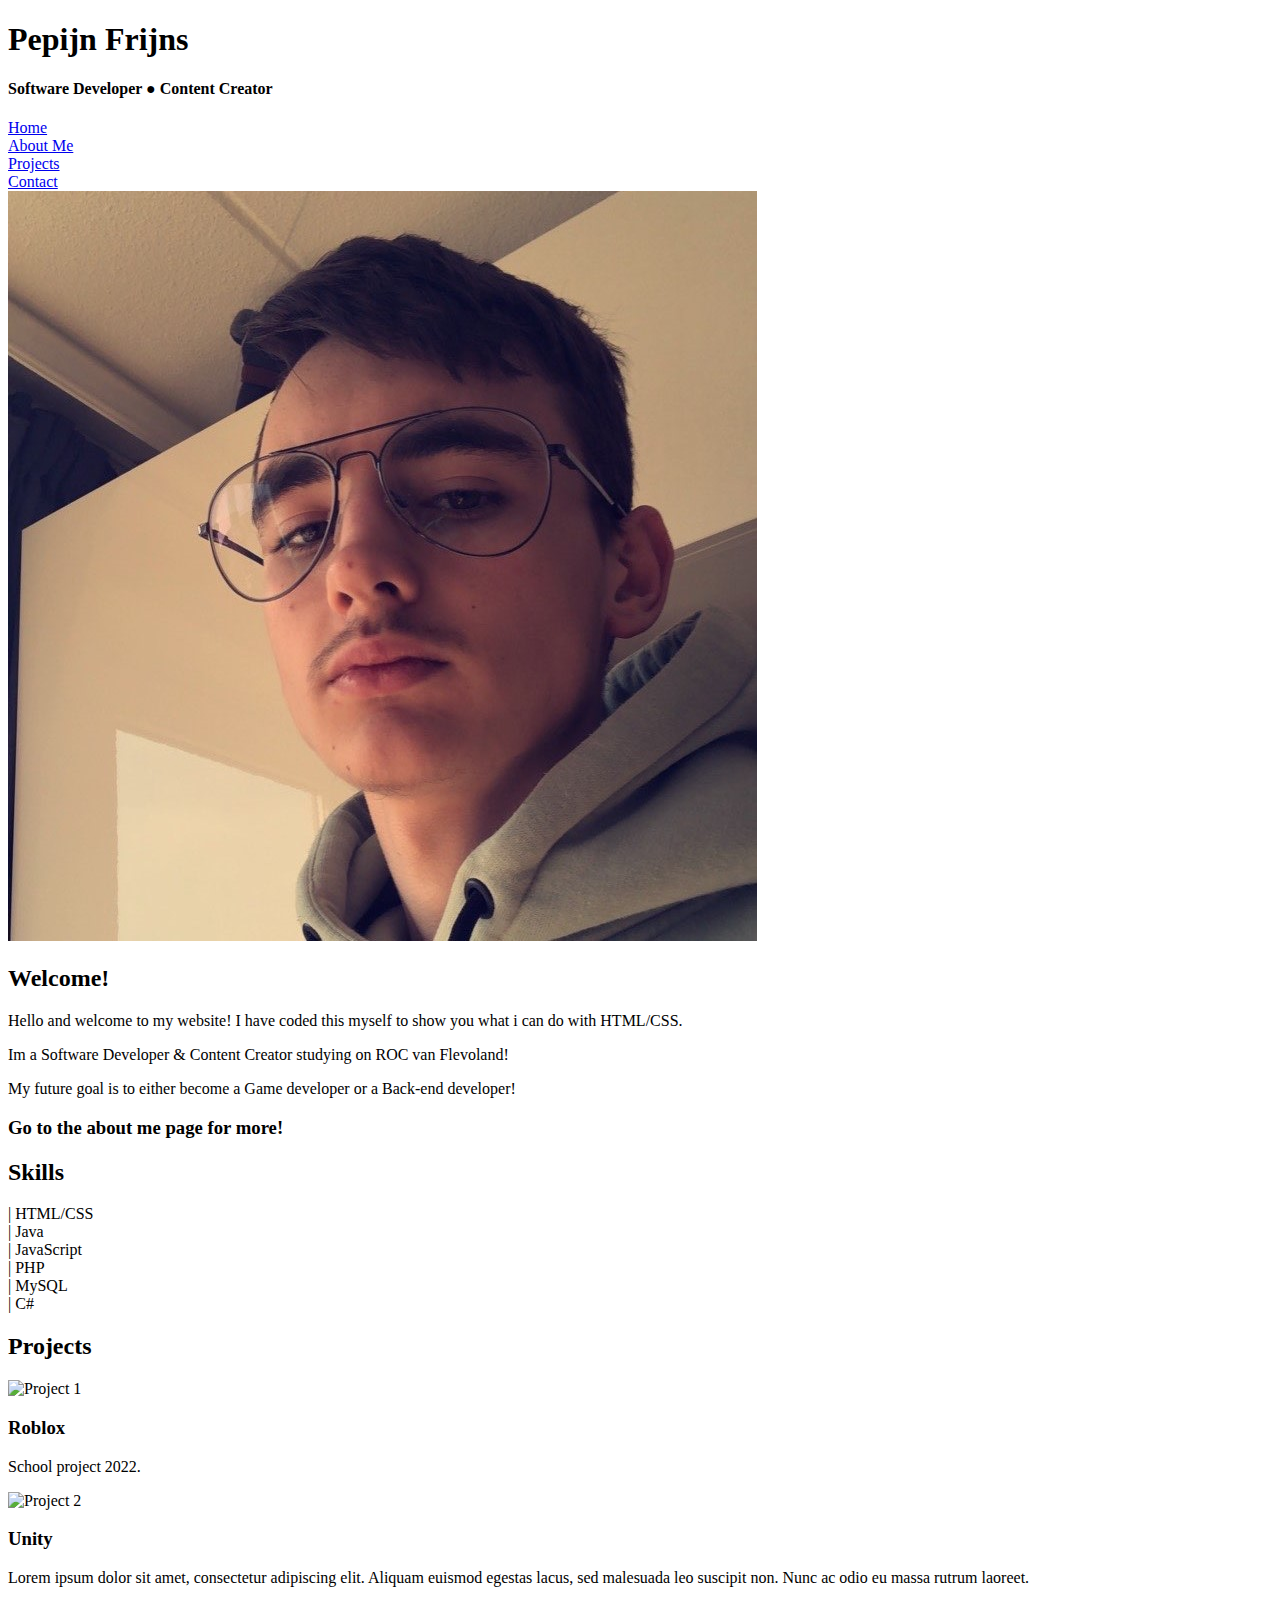
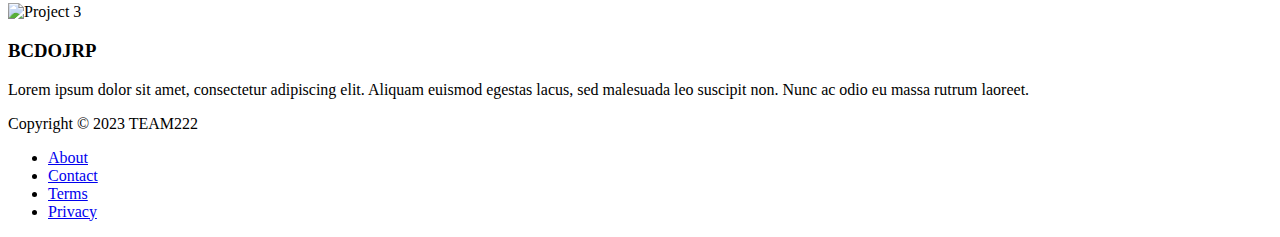
==== index.html @ c6af54a5 "V0.1.3" ====
<!DOCTYPE html>
  <html>
    <head>
      <title>PortfolioPepijnFrijns</title>
      <link rel="icon" type="image/x-icon" href="images/LogoOld.jpeg" />
      <link rel="stylesheet" type="text/css" href="indexStyle.css" />
      <meta charset="UTF-8" />
      <meta http-equiv="X-UA-Compatible" content="IE=edge" />
      <meta name="viewport" content="width=device-width, initial-scale=1.0" />
    </head>
    <body>
      <nav>
      </nav>
      <header>
        <div class="header">
          <h1>Pepijn Frijns</h1>
          <h4>Software Developer ● Content Creator</h4>
          <div class="navbar">
            <a href="index.html"> <div class="navboxes">Home</div></a>
            <a href="error.html"><div class="navboxes">About Me</div></a>
            <a href="error.html"><div class="navboxes">Projects</div></a>
            <a href="contact.html"><div class="navboxes">Contact</div></a>
          </div>
        </div>
      </header>
      <main>
        <section class="about">
          <div class="about-box">
            <img class="ProfilePicture" src="images/PepijnFoto.jpg" alt="PepijnFrijns"> 
              <h2>Welcome!</h2>
              <p>Hello and welcome to my website! I have coded this myself to show you what i can do with HTML/CSS.</p>
              <p>Im a Software Developer & Content Creator studying on ROC van Flevoland! </p> 
              <p>My future goal is to either become a Game developer or a Back-end developer!</p> 
              <h3>Go to the about me page for more!</h3>
          </div>
        </section>
        </section>
        <section class="skills">
          <div class="skills-box">
            <h2>Skills</h2>
            <div class="skills-bar">
              <div class="skills-bar-fill" style="width: 75%">| HTML/CSS</div>
            </div>
            <div class="skills-bar">
              <div class="skills-bar-fill" style="width: 50%">| Java</div>
            </div>
            <div class="skills-bar">
              <div class="skills-bar-fill" style="width: 55%">| JavaScript</div>
            </div>
            <div class="skills-bar">
              <div class="skills-bar-fill" style="width: 40%">| PHP</div>
            </div>
            <div class="skills-bar">
              <div class="skills-bar-fill" style="width: 60%">| MySQL</div>
            </div>
            <div class="skills-bar">
              <div class="skills-bar-fill" style="width: 10%">| C#</div>
            </div>
          </div>
        </section>
        <section class="projects">
          <div class="projects-tab">
            <h2>Projects</h2>
          </div>
          <div class="projects-grid">
            <div class="project">
              <img src="project1.jpg" alt="Project 1">
              <h3>Roblox</h3>
              <p>School project 2022.</p>
            </div>
            <div class="project">
              <img src="project2.jpg" alt="Project 2">
              <h3>Unity</h3>
              <p>Lorem ipsum dolor sit amet, consectetur adipiscing elit. Aliquam euismod egestas lacus, sed malesuada leo suscipit non. Nunc ac odio eu massa rutrum laoreet.</p>
            </div>
            <div class="project">
              <img src="project3.jpg" alt="Project 3">
              <h3>BCDOJRP</h3>
              <p>Lorem ipsum dolor sit amet, consectetur adipiscing elit. Aliquam euismod egestas lacus, sed malesuada leo suscipit non. Nunc ac odio eu massa rutrum laoreet.</p>
            </div>
          </div>
        </section>
      </main>
      <footer>
        <div class="footer-container">
          <div class="footer-left">
            <p>Copyright © 2023 TEAM222</p>
          </div>
          <div class="footer-right">
            <ul>
              <li><a href="error.html">About</a></li>
              <li><a href="error.html">Contact</a></li>
              <li><a href="https://docs.google.com/document/d/1iTnecS1ry3M9BCzhJYRNIOiqECHpMi0EMAXJkjHSLl4/edit?usp=sharing">Terms</a></li>
              <li><a href="https://docs.google.com/document/d/1eWBghW0-45E-bCBptkPr-l7sFy7Q96V4959oowz9RFY/edit?usp=sharing">Privacy</a></li>
            </ul>
          </div>
        </div>
      </footer> 
    </body>
  </html>
</html>
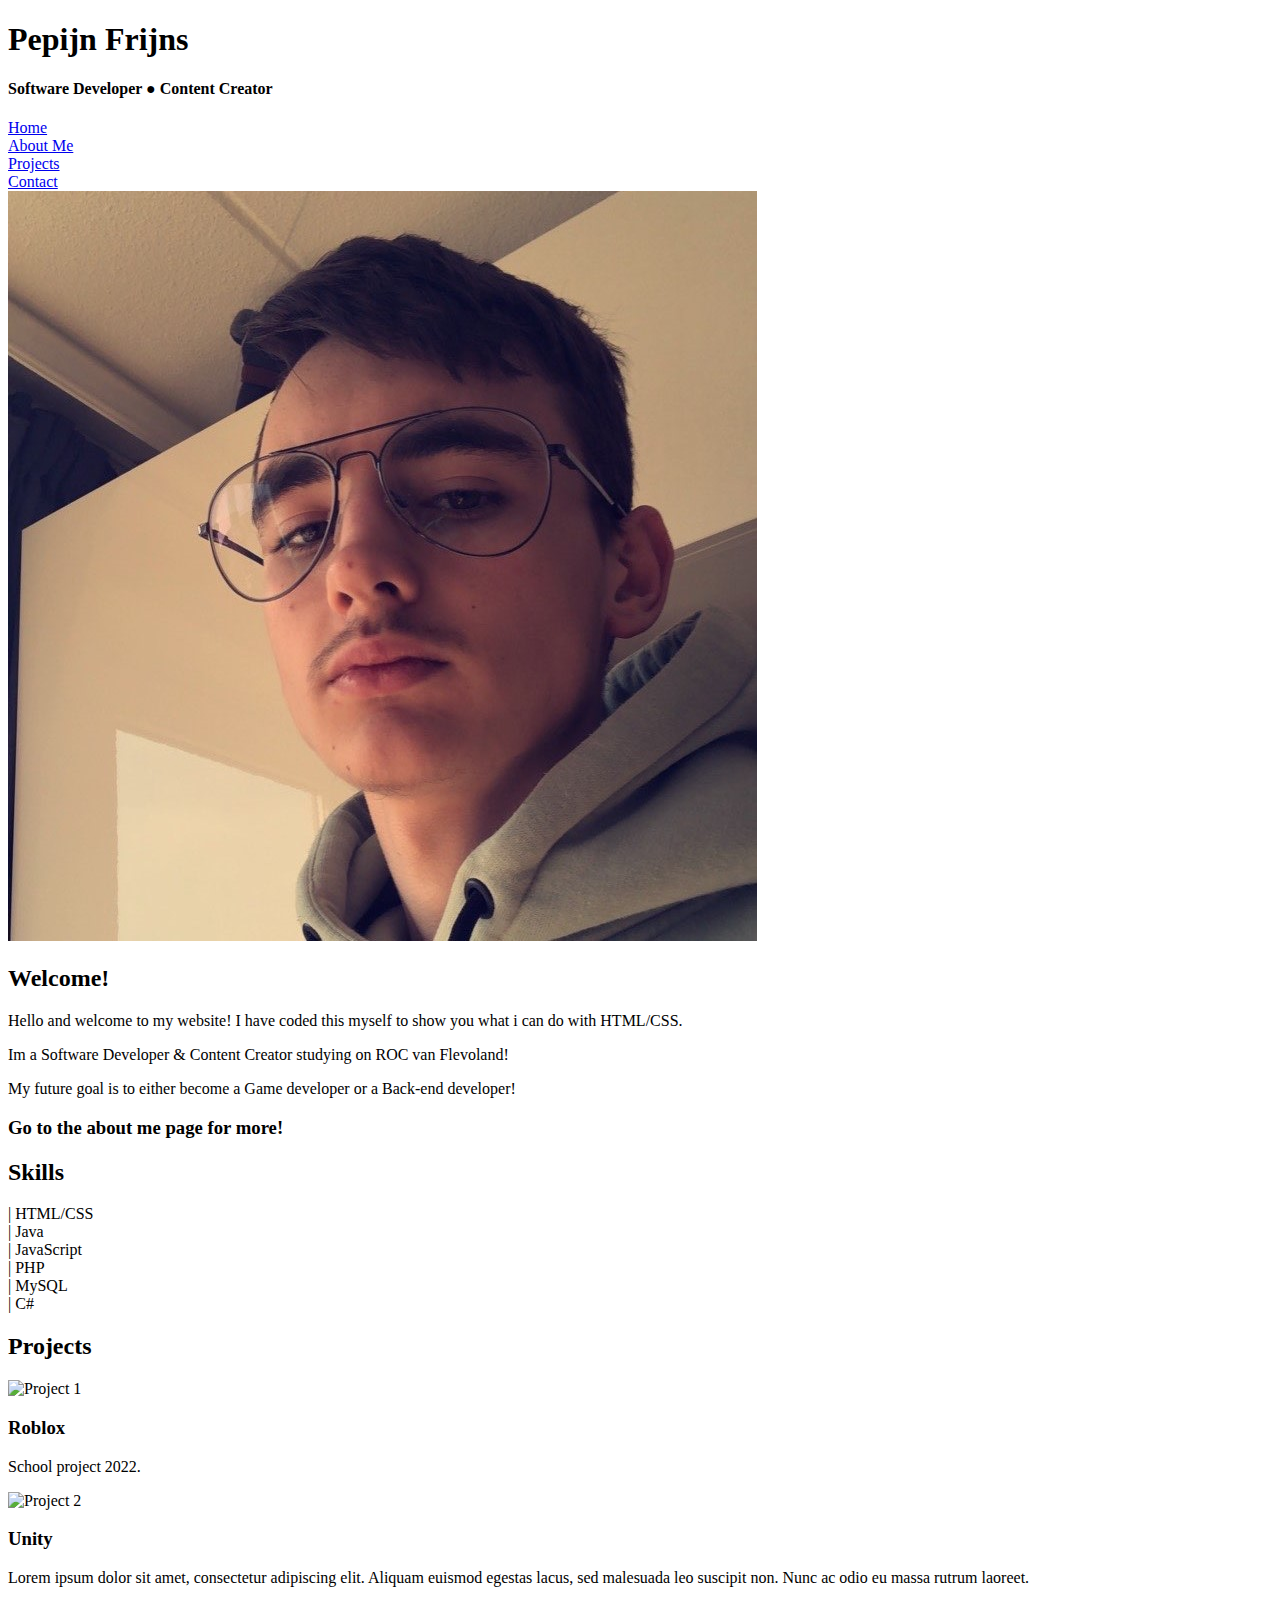
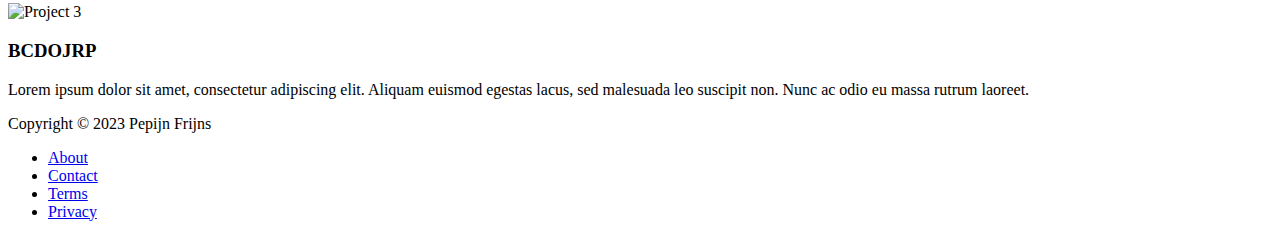
==== commit 2c2c4049: "V0.1.5" ====
--- a/index.html
+++ b/index.html
@@ -1,7 +1,7 @@
  <!DOCTYPE html>
   <html>
     <head>
-      <title>PortfolioPepijnFrijns</title>
+      <title>Homepage</title>
       <link rel="icon" type="image/x-icon" href="images/LogoOld.jpeg" />
       <link rel="stylesheet" type="text/css" href="indexStyle.css" />
       <meta charset="UTF-8" />
@@ -84,7 +84,7 @@
       <footer>
         <div class="footer-container">
           <div class="footer-left">
-            <p>Copyright © 2023 TEAM222</p>
+            <p>Copyright © 2023 Pepijn Frijns</p>
           </div>
           <div class="footer-right">
             <ul>
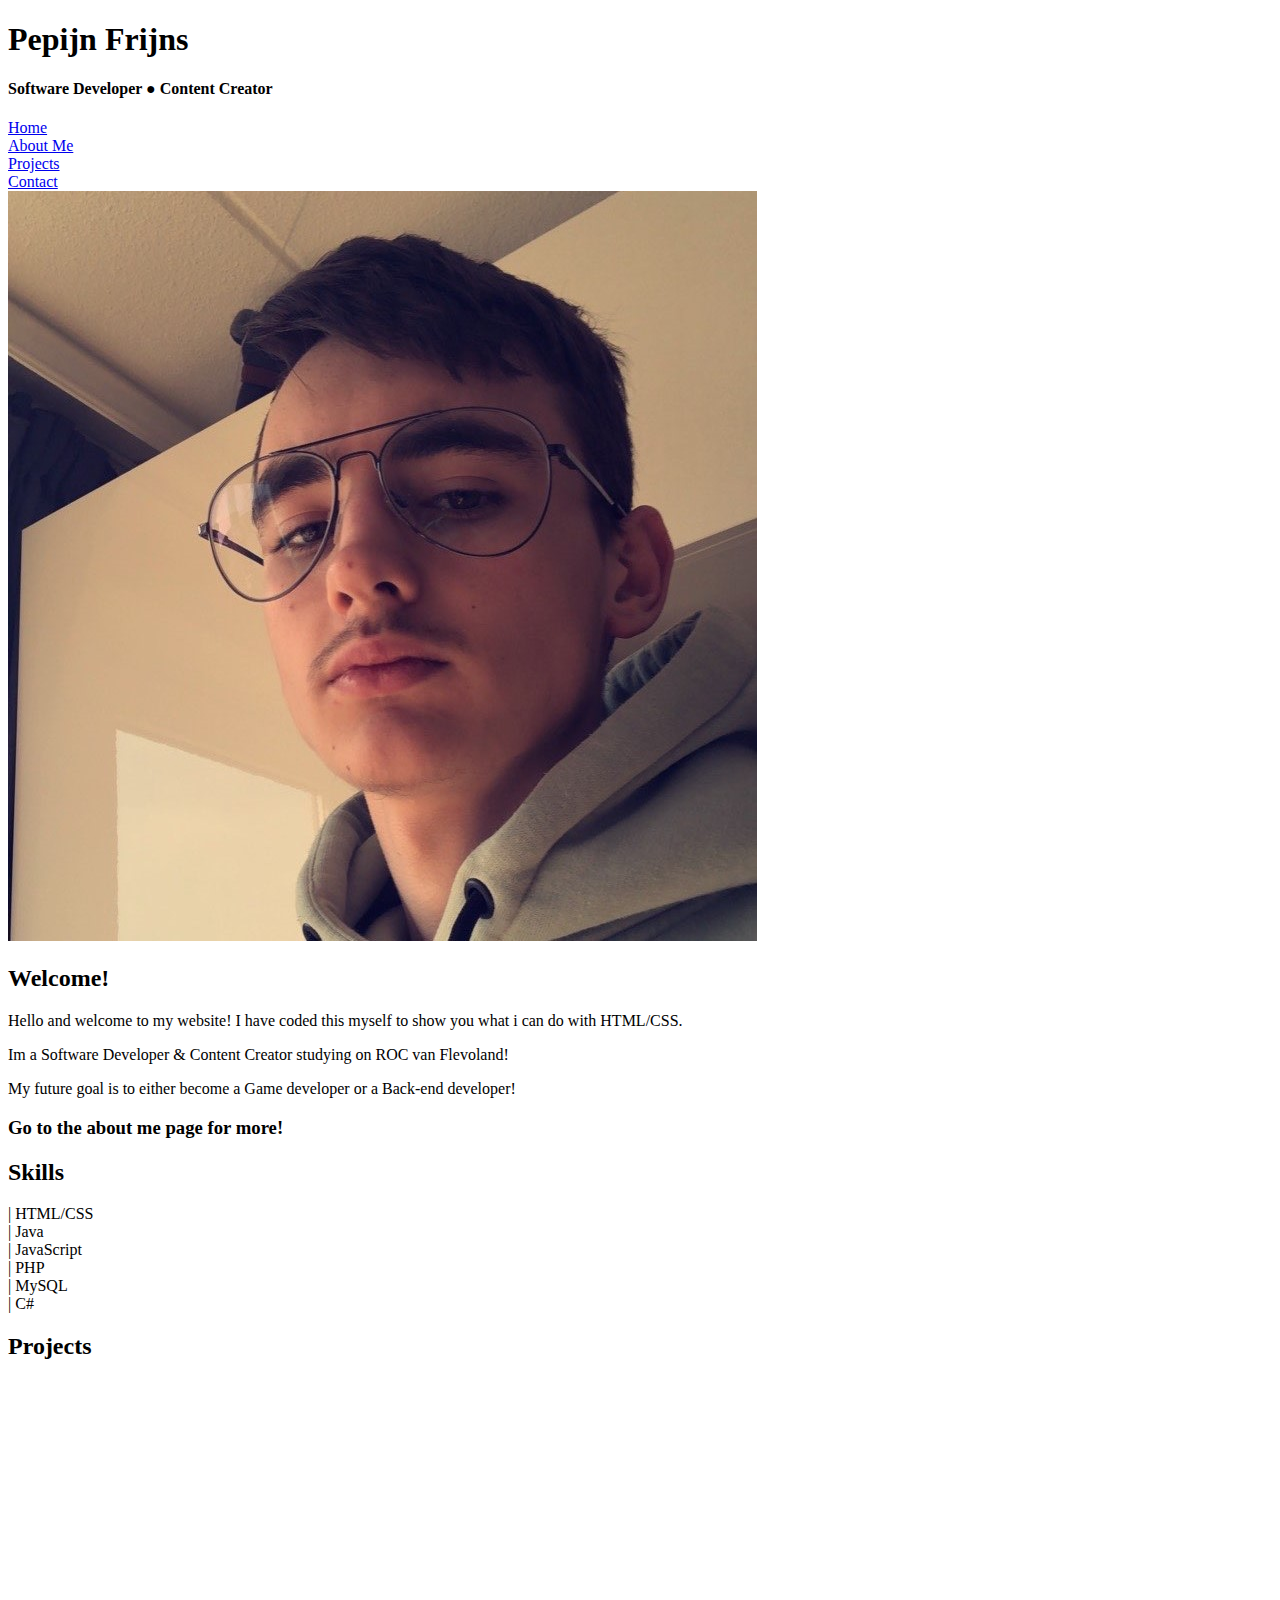
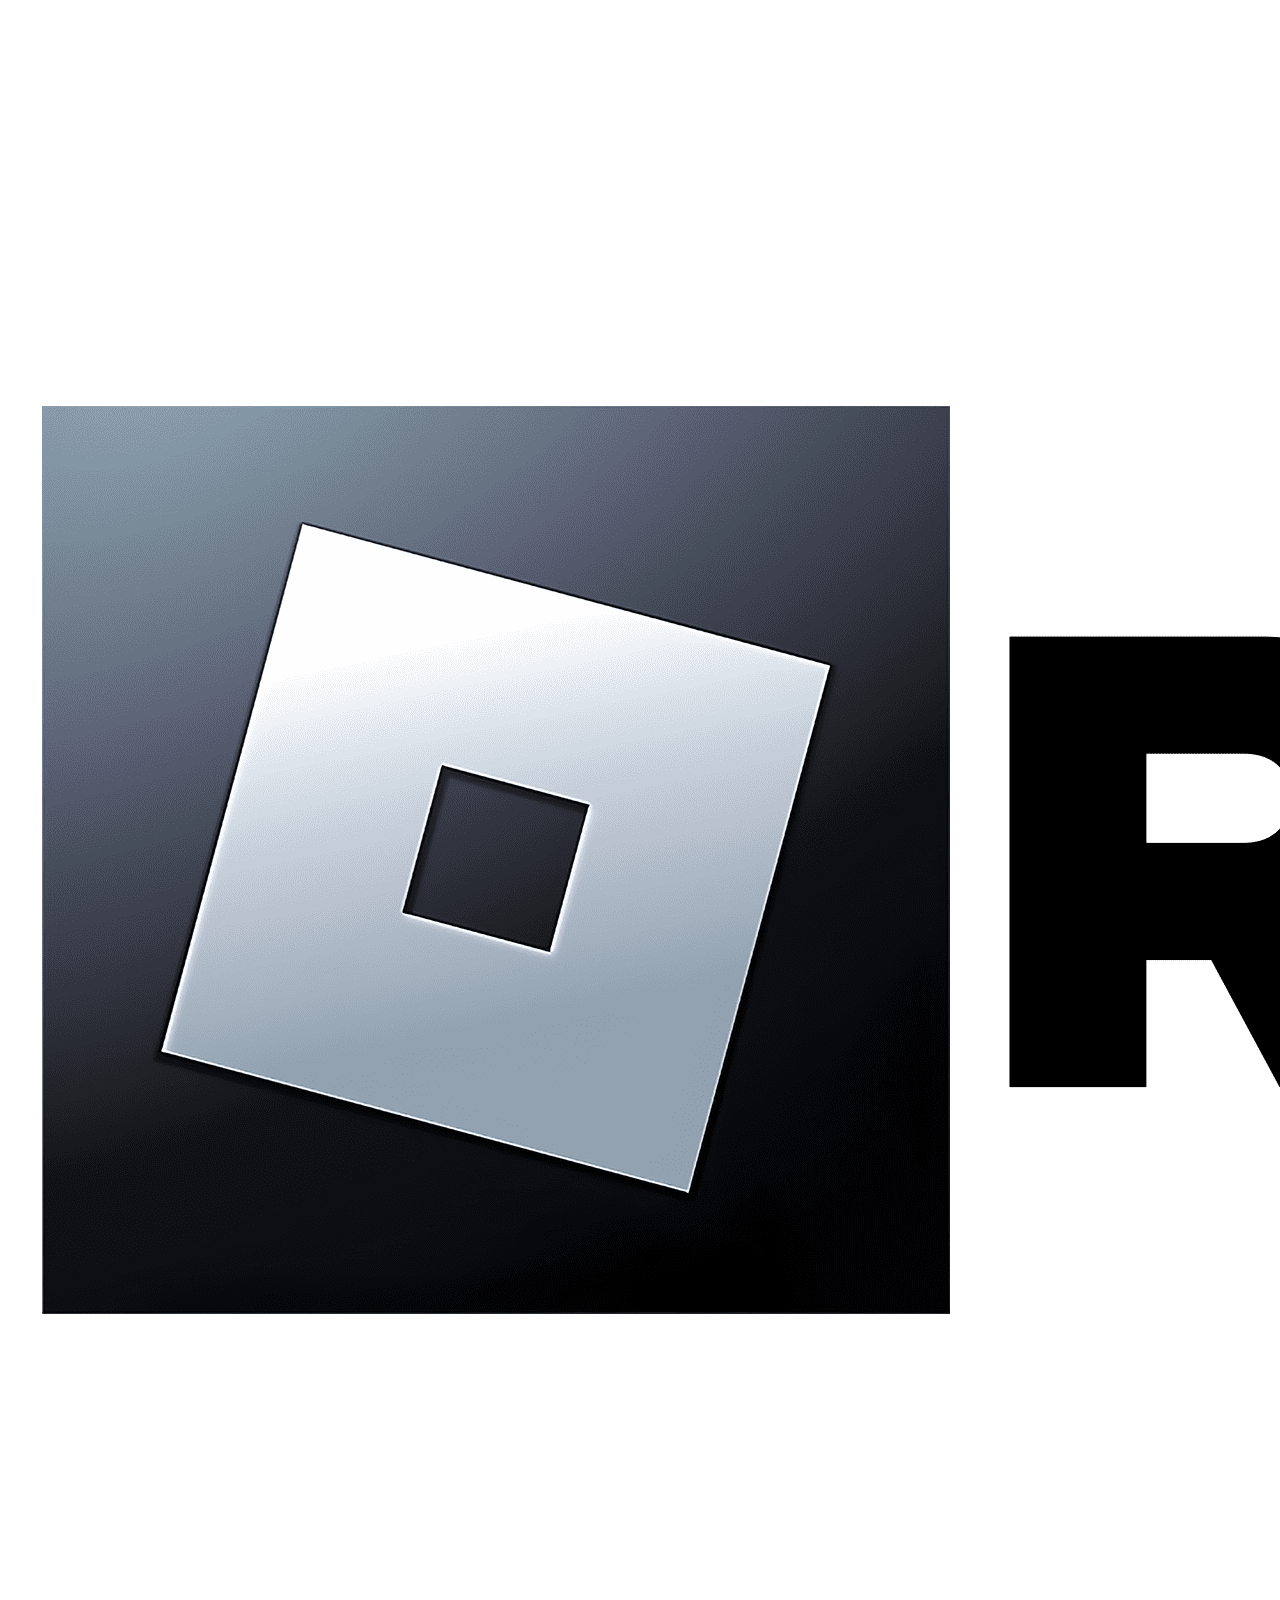
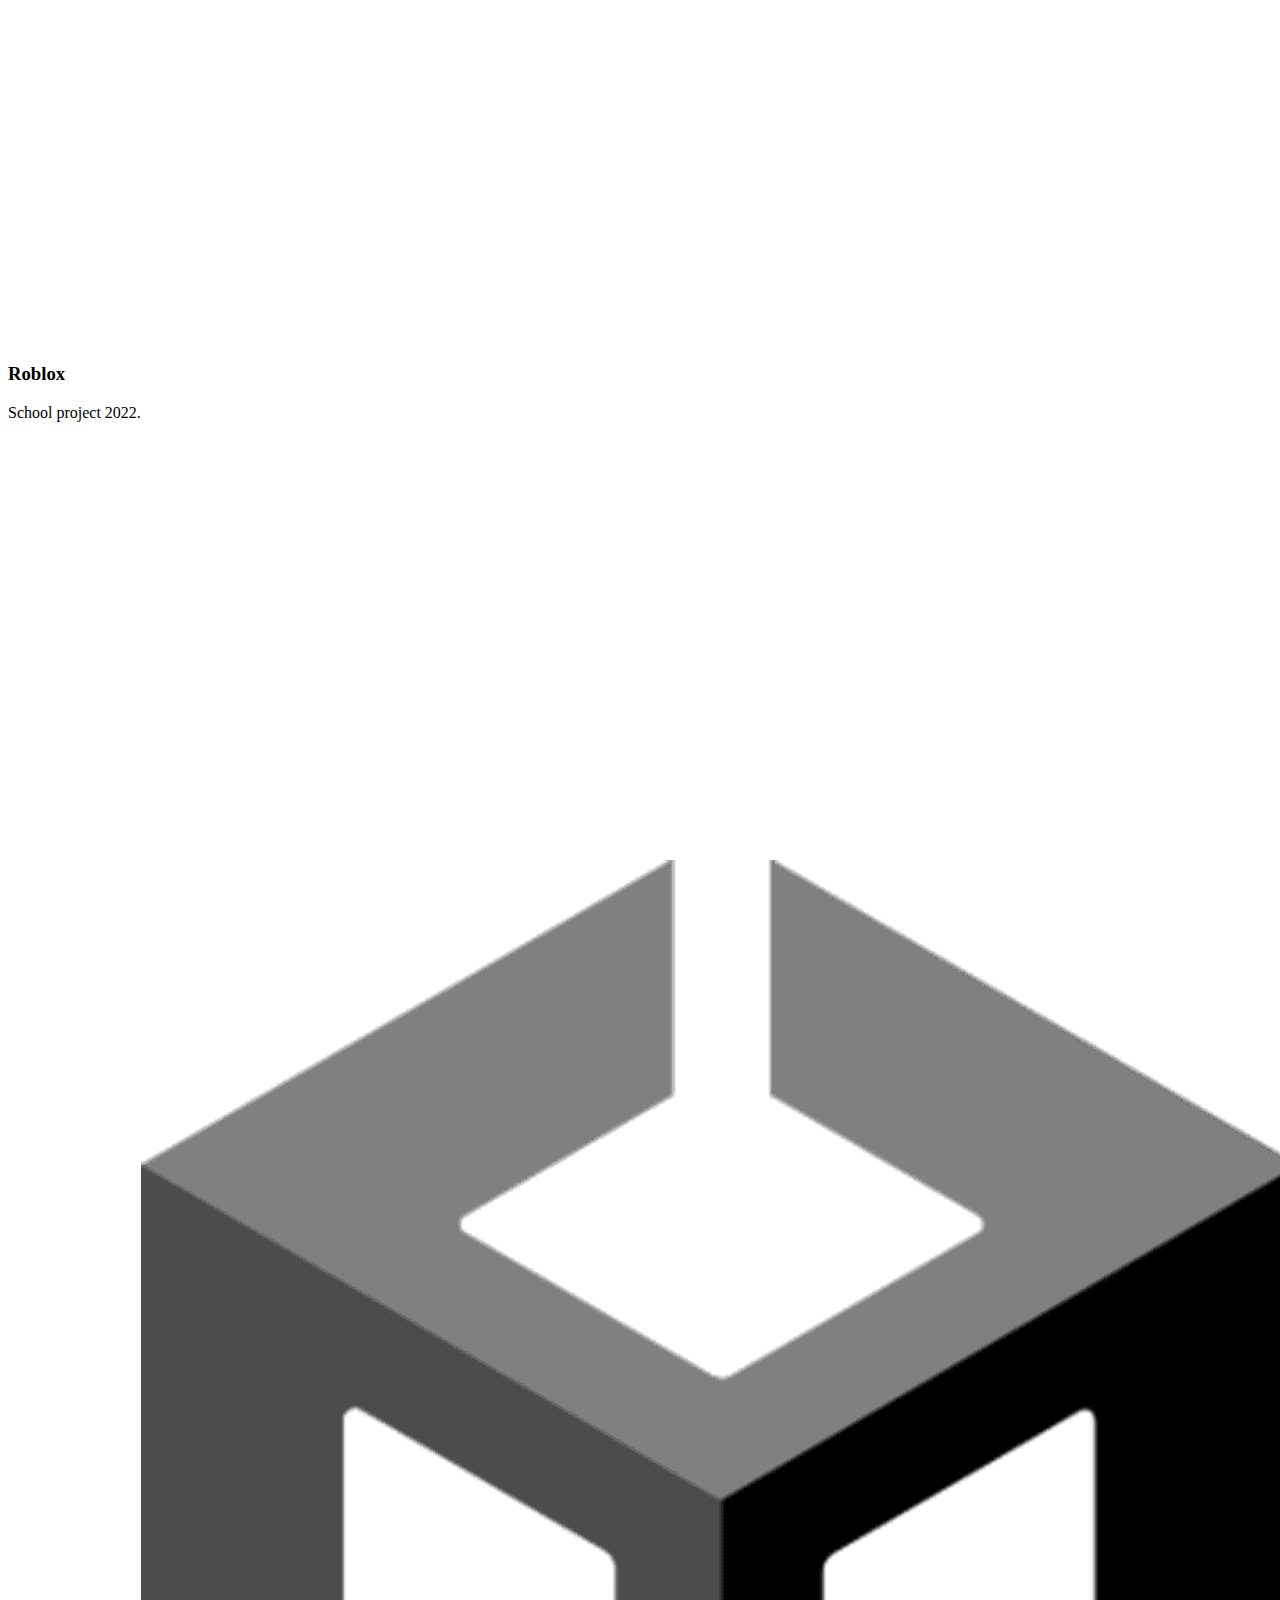
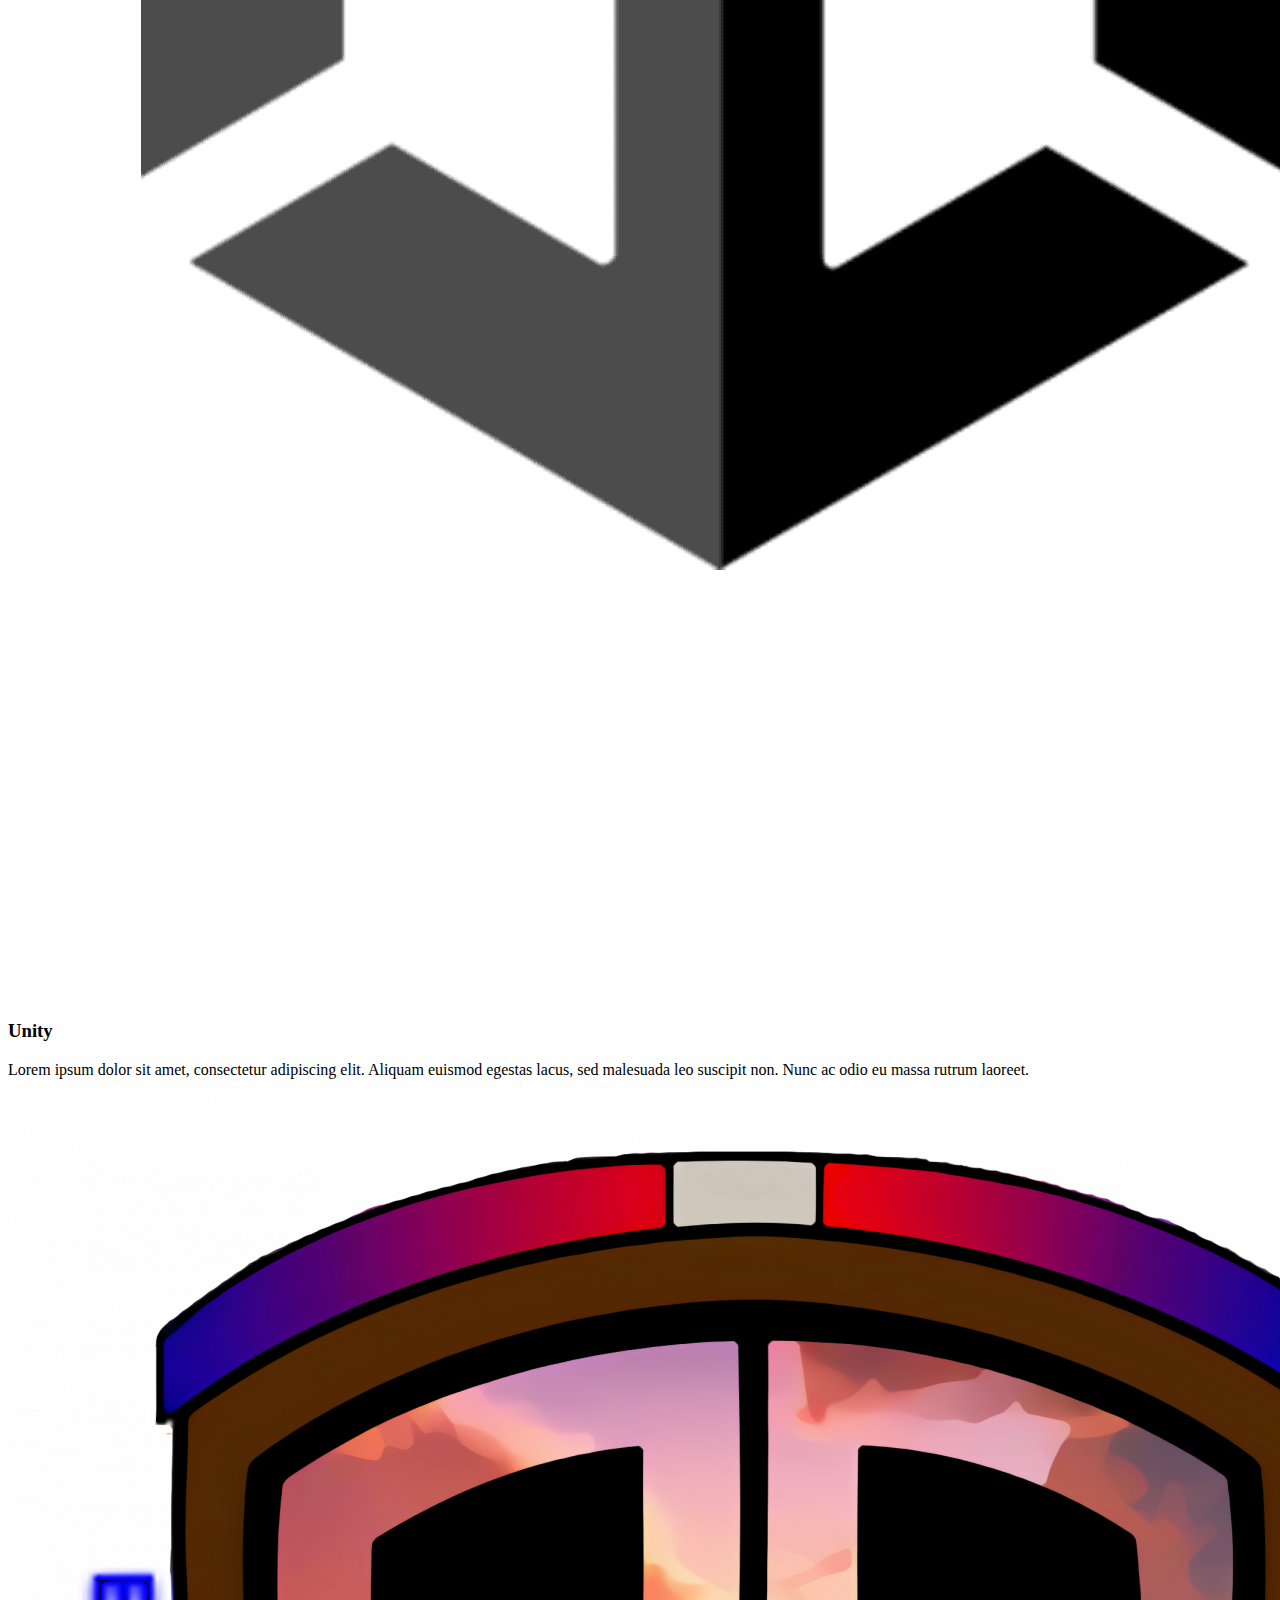
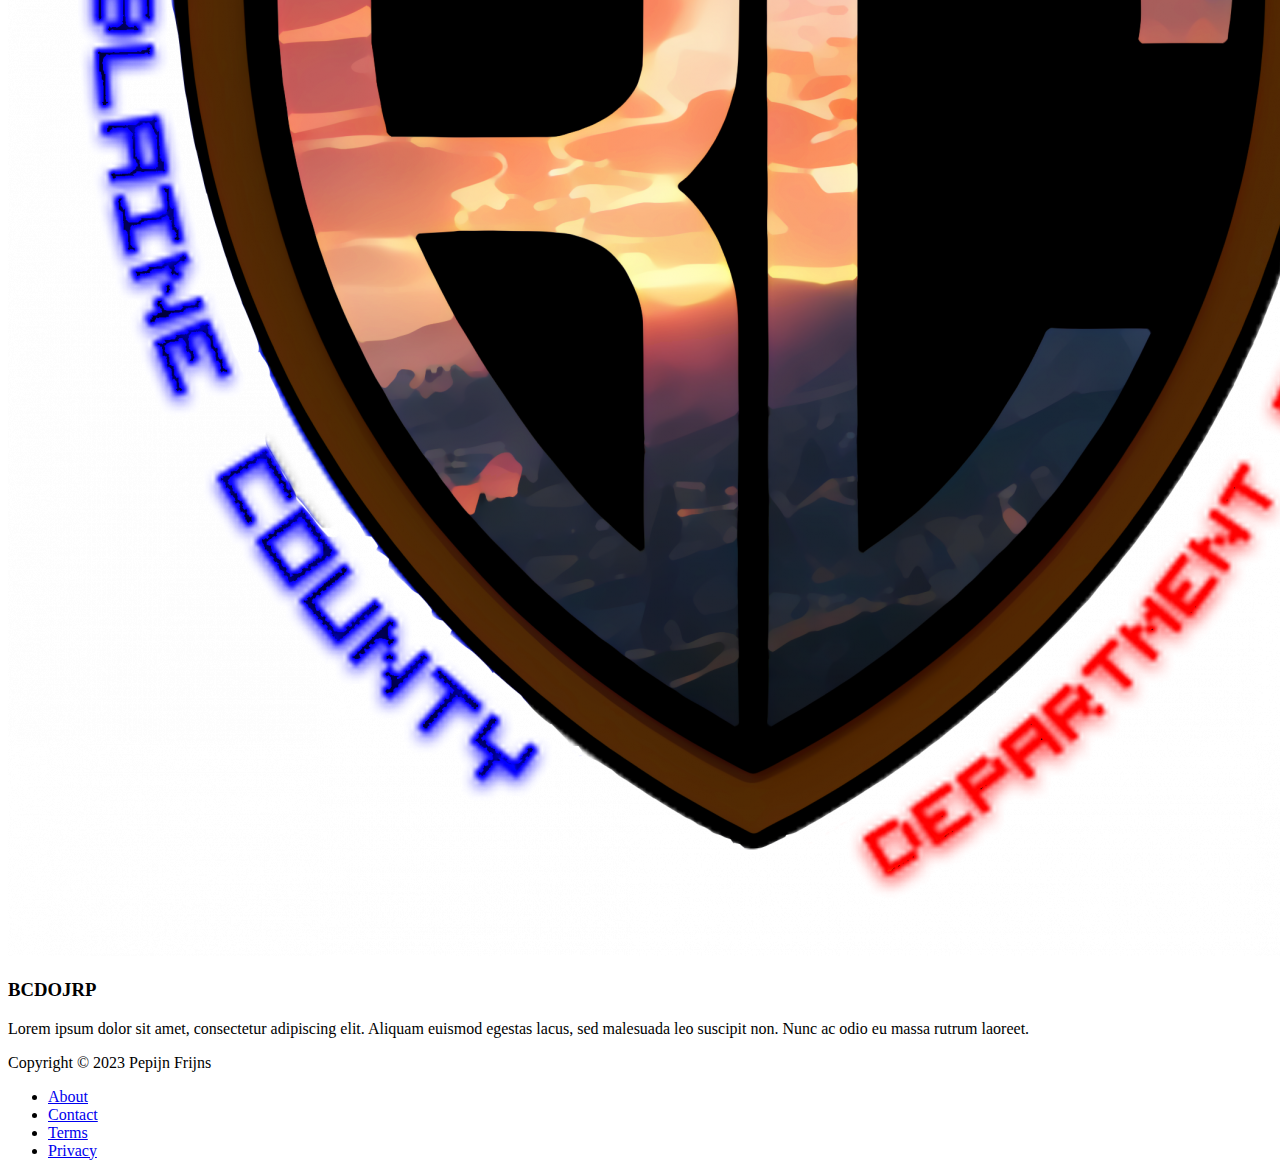
==== commit 93d1ae84: "V0.1.7" ====
--- a/index.html
+++ b/index.html
@@ -1,4 +1,4 @@
- <!DOCTYPE html>
+<!DOCTYPE html>
   <html>
     <head>
       <title>Homepage</title>
@@ -17,7 +17,7 @@
           <h4>Software Developer ● Content Creator</h4>
           <div class="navbar">
             <a href="index.html"> <div class="navboxes">Home</div></a>
-            <a href="error.html"><div class="navboxes">About Me</div></a>
+            <a href="aboutme.html"><div class="navboxes">About Me</div></a>
             <a href="error.html"><div class="navboxes">Projects</div></a>
             <a href="contact.html"><div class="navboxes">Contact</div></a>
           </div>
@@ -64,17 +64,17 @@
           </div>
           <div class="projects-grid">
             <div class="project">
-              <img src="project1.jpg" alt="Project 1">
+              <img src="images/RobloxLogo.png" alt="RobloxLogo">
               <h3>Roblox</h3>
               <p>School project 2022.</p>
             </div>
             <div class="project">
-              <img src="project2.jpg" alt="Project 2">
+              <img src="images/UnityLogo.png" alt="UnityLogo">
               <h3>Unity</h3>
               <p>Lorem ipsum dolor sit amet, consectetur adipiscing elit. Aliquam euismod egestas lacus, sed malesuada leo suscipit non. Nunc ac odio eu massa rutrum laoreet.</p>
             </div>
             <div class="project">
-              <img src="project3.jpg" alt="Project 3">
+              <img src="images/BCDOJRP.png" alt="BCDOJRPLogo">
               <h3>BCDOJRP</h3>
               <p>Lorem ipsum dolor sit amet, consectetur adipiscing elit. Aliquam euismod egestas lacus, sed malesuada leo suscipit non. Nunc ac odio eu massa rutrum laoreet.</p>
             </div>
@@ -88,8 +88,8 @@
           </div>
           <div class="footer-right">
             <ul>
-              <li><a href="error.html">About</a></li>
-              <li><a href="error.html">Contact</a></li>
+              <li><a href="aboutme.html">About</a></li>
+              <li><a href="contact.html">Contact</a></li>
               <li><a href="https://docs.google.com/document/d/1iTnecS1ry3M9BCzhJYRNIOiqECHpMi0EMAXJkjHSLl4/edit?usp=sharing">Terms</a></li>
               <li><a href="https://docs.google.com/document/d/1eWBghW0-45E-bCBptkPr-l7sFy7Q96V4959oowz9RFY/edit?usp=sharing">Privacy</a></li>
             </ul>
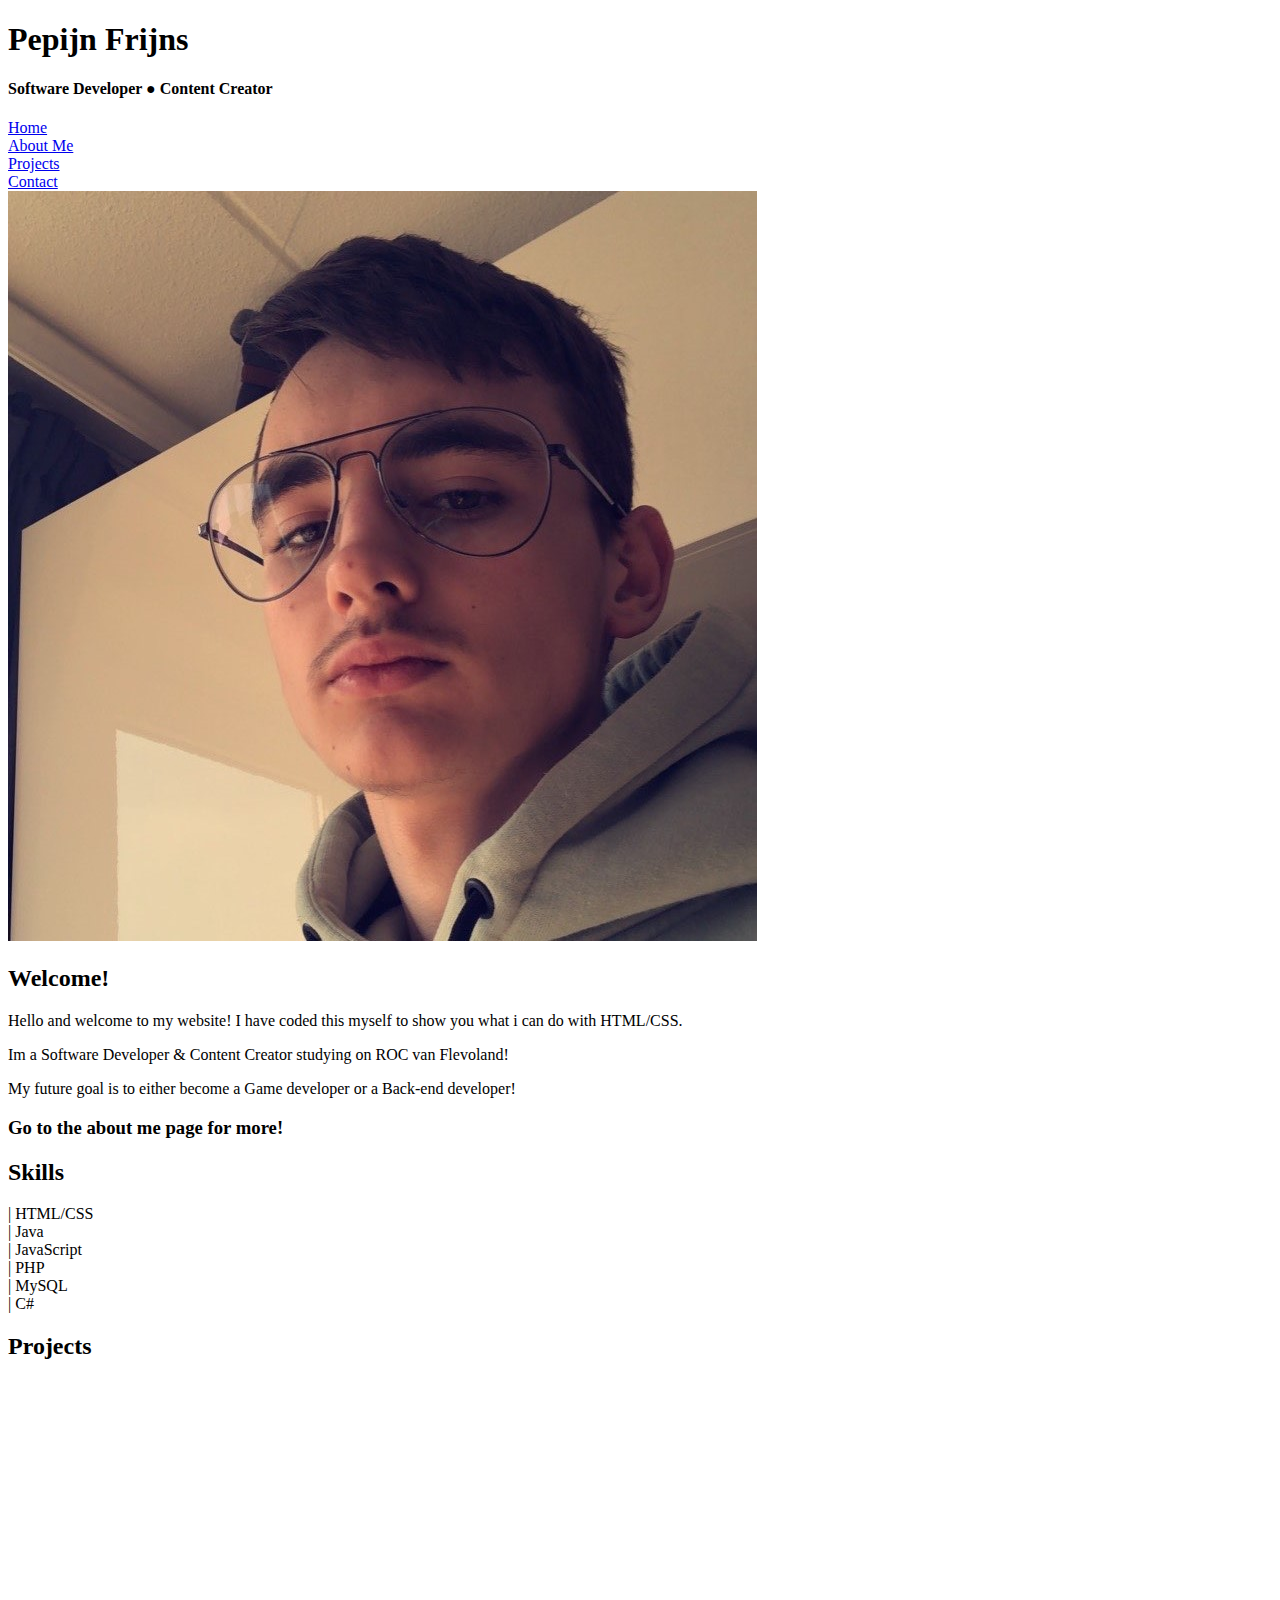
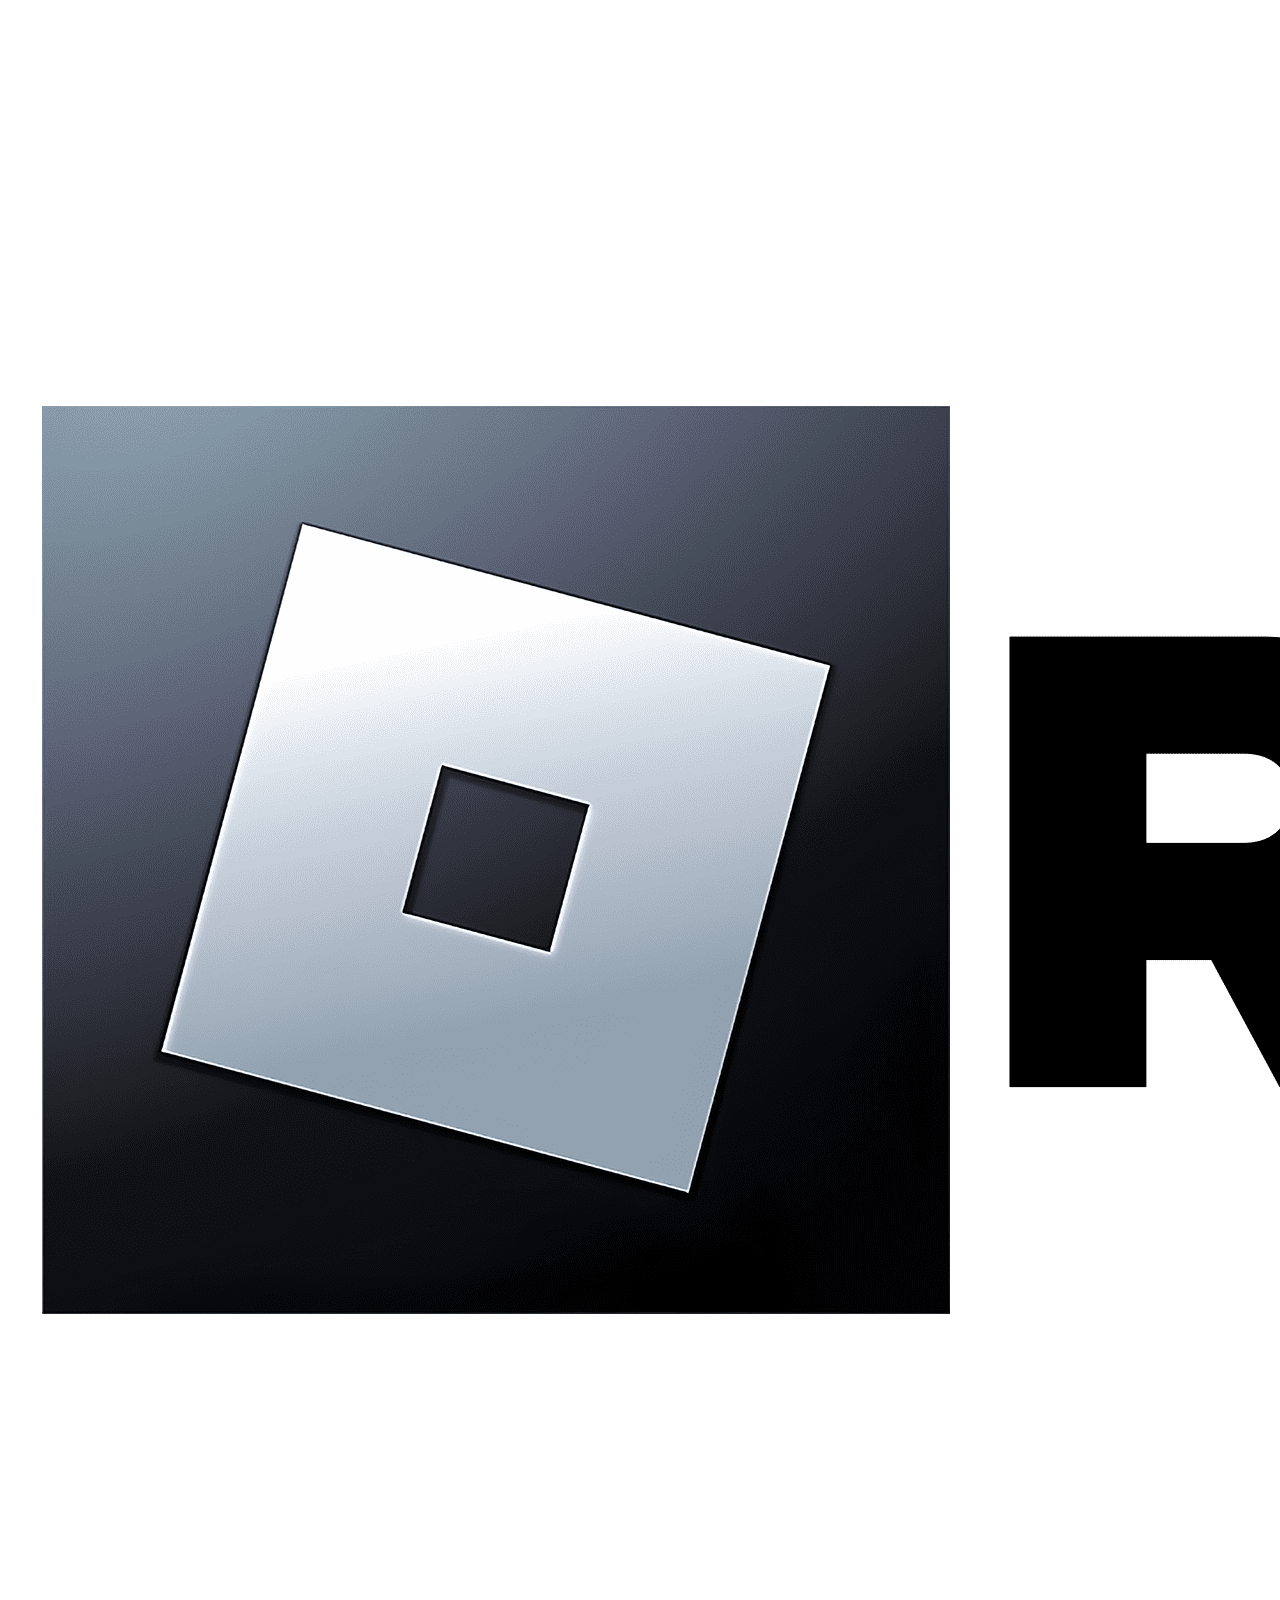
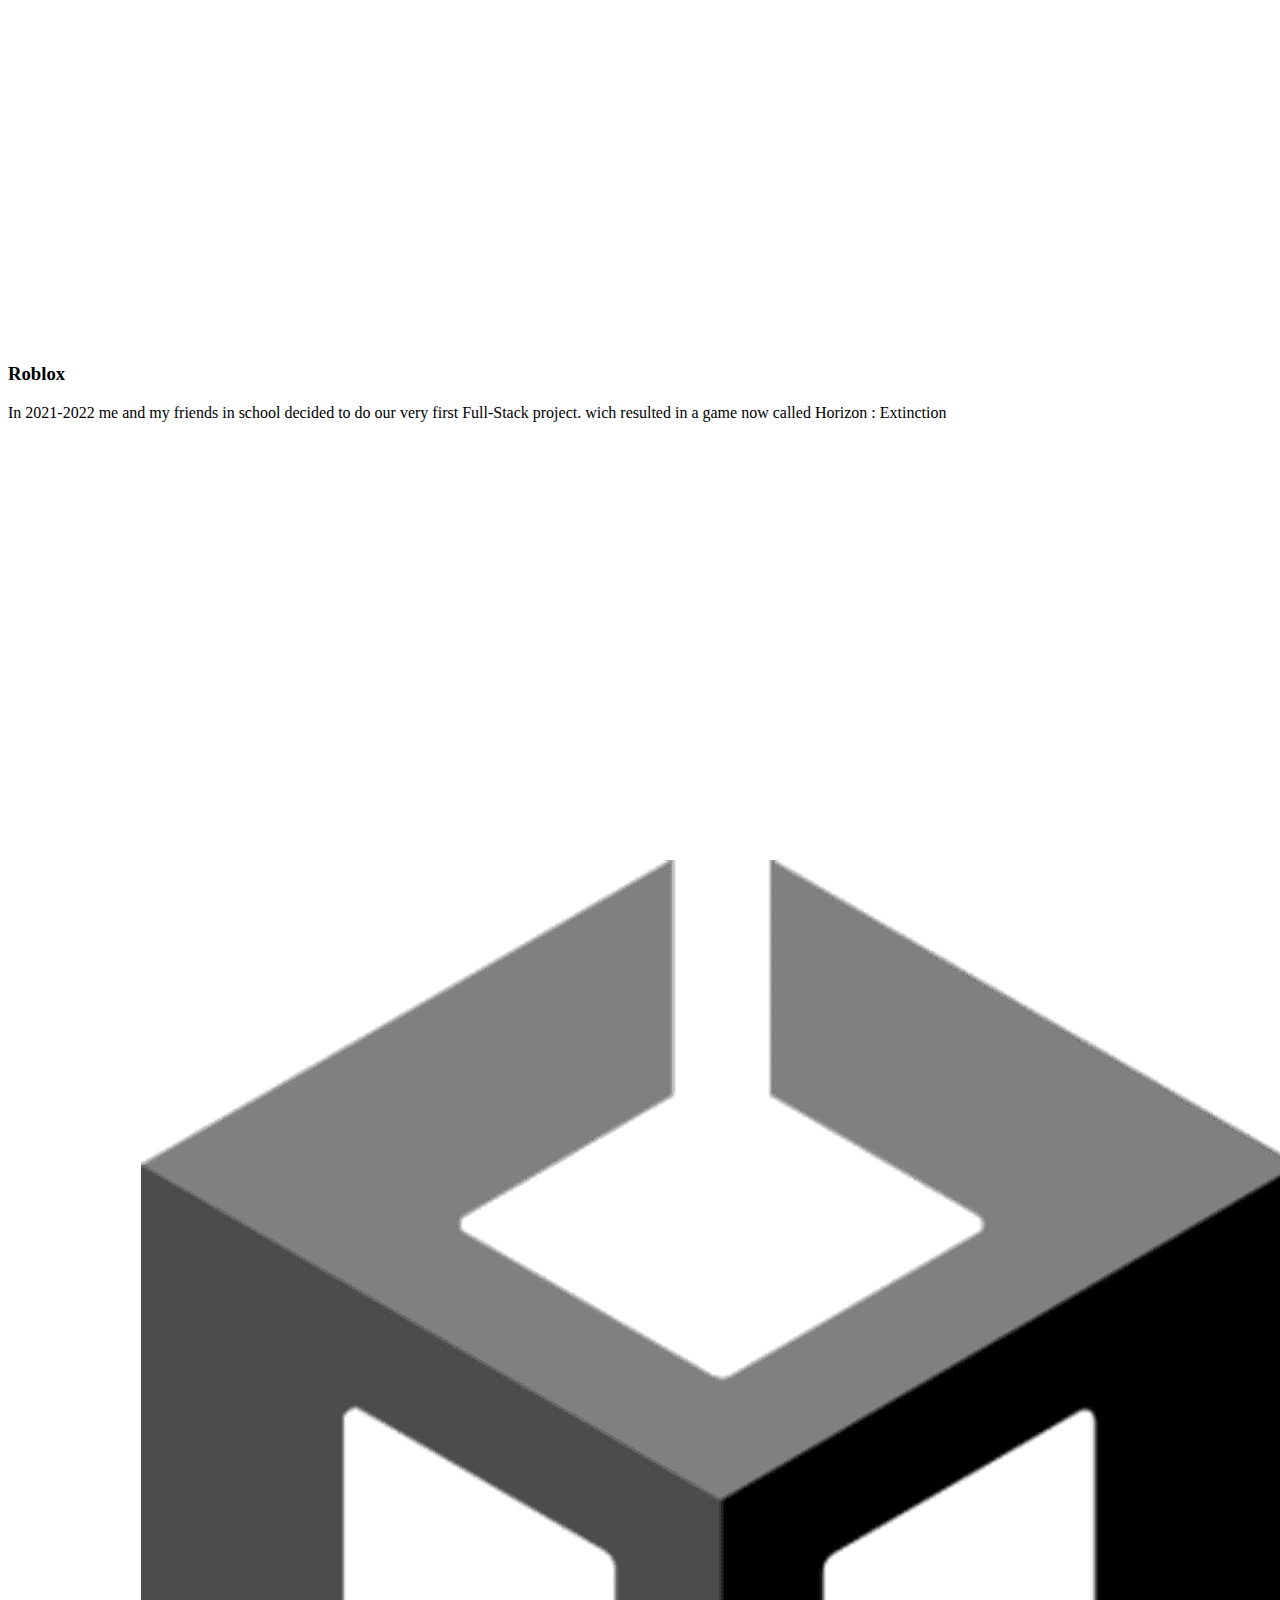
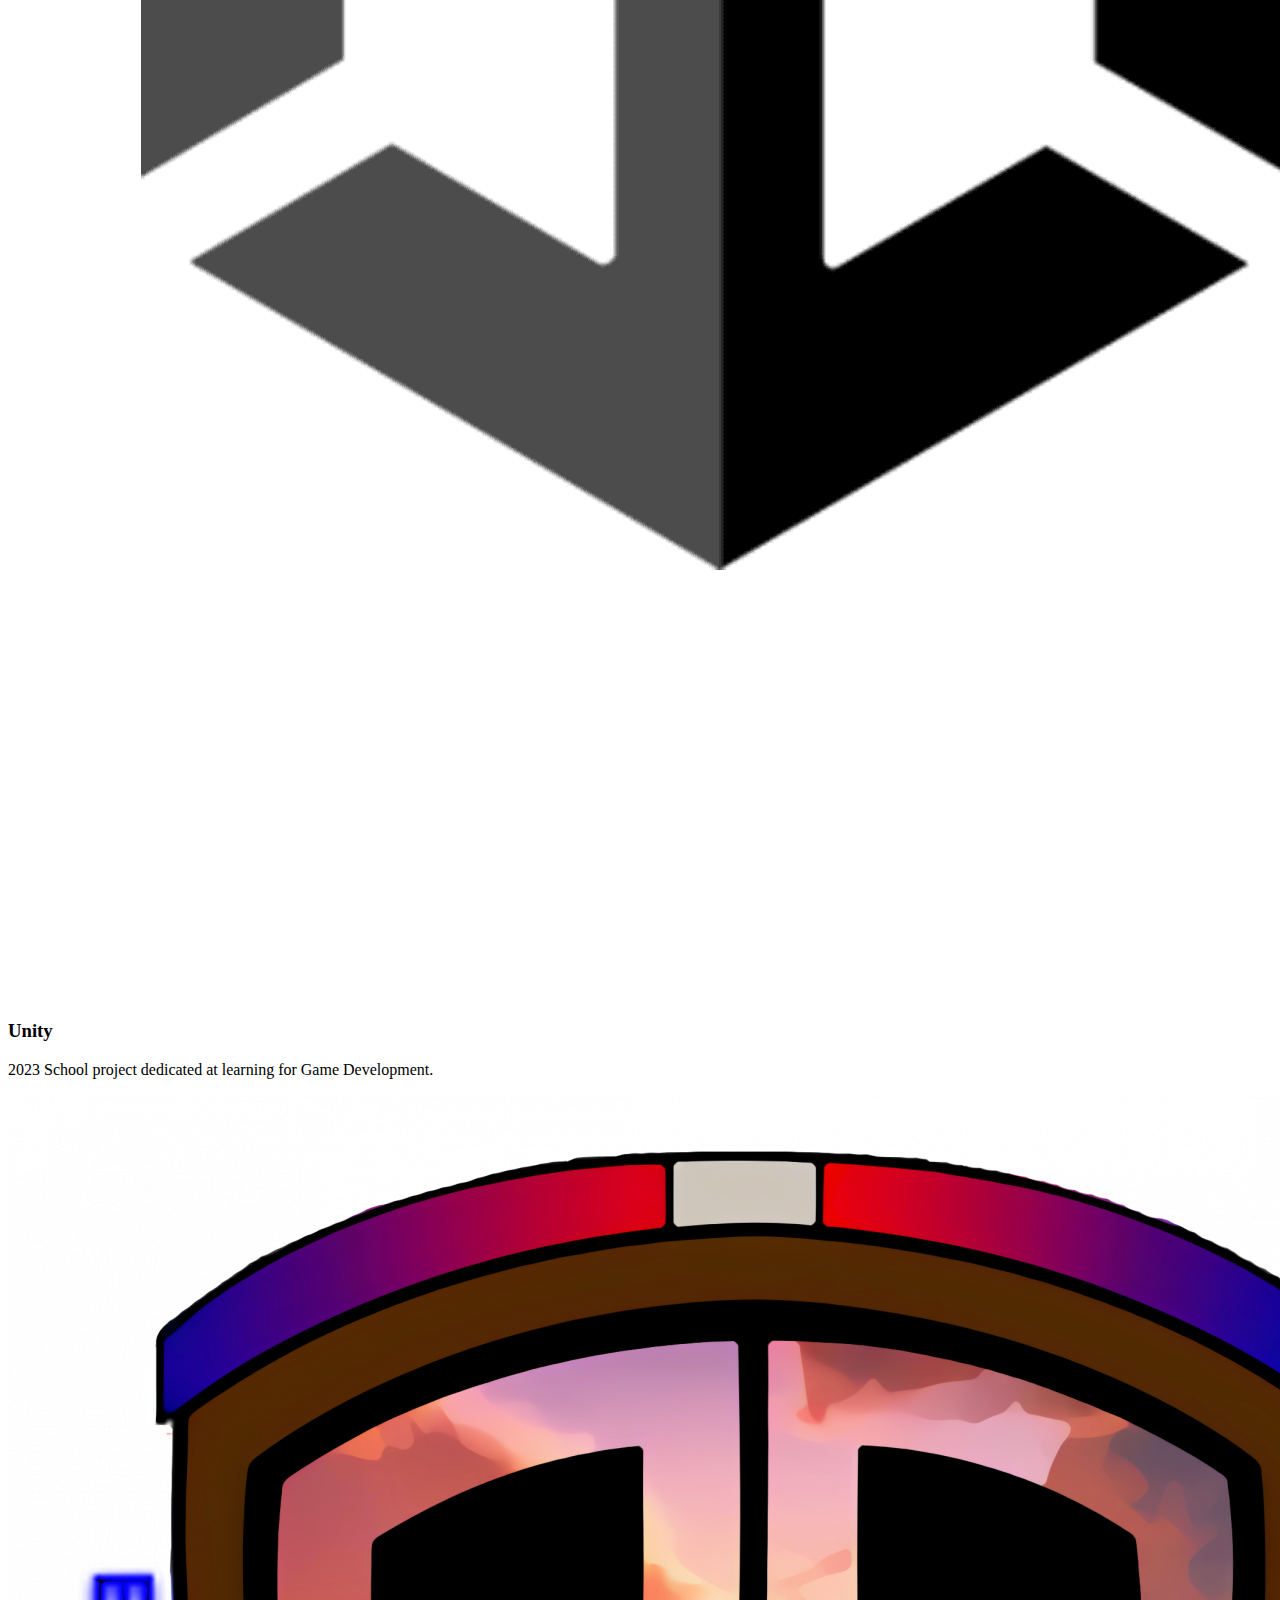
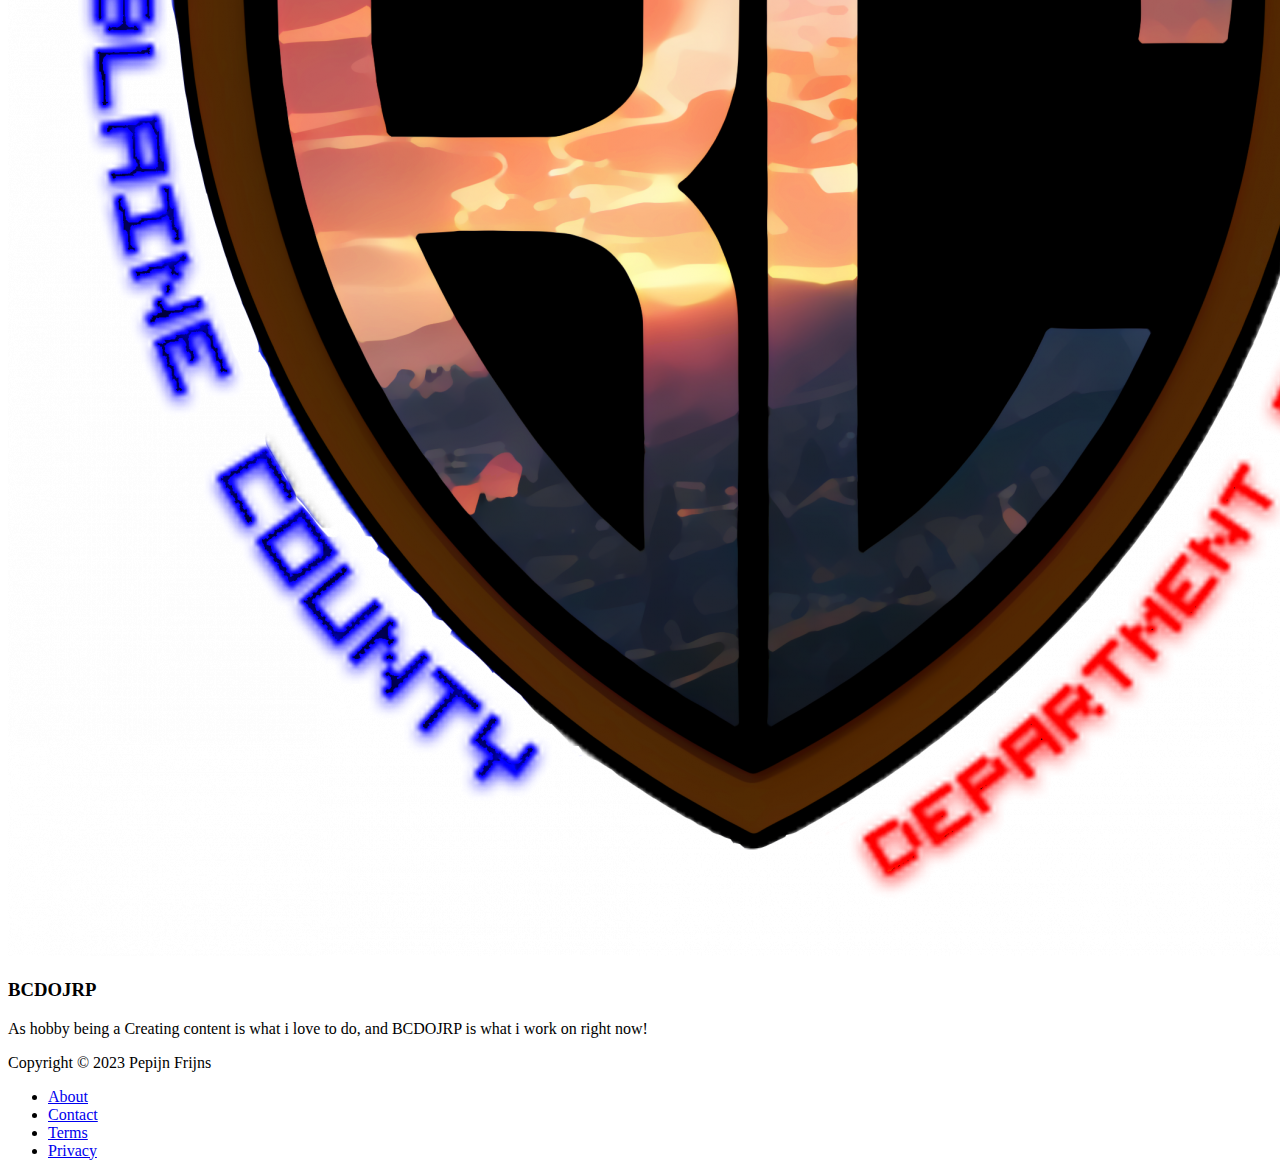
==== commit 2f1be8b9: "V0.1.8" ====
--- a/index.html
+++ b/index.html
@@ -66,17 +66,17 @@
             <div class="project">
               <img src="images/RobloxLogo.png" alt="RobloxLogo">
               <h3>Roblox</h3>
-              <p>School project 2022.</p>
+              <p>In 2021-2022 me and my friends in school decided to do our very first Full-Stack project. wich resulted in a game now called Horizon : Extinction</p>
             </div>
             <div class="project">
               <img src="images/UnityLogo.png" alt="UnityLogo">
               <h3>Unity</h3>
-              <p>Lorem ipsum dolor sit amet, consectetur adipiscing elit. Aliquam euismod egestas lacus, sed malesuada leo suscipit non. Nunc ac odio eu massa rutrum laoreet.</p>
+              <p>2023 School project dedicated at learning for Game Development.</p>
             </div>
             <div class="project">
               <img src="images/BCDOJRP.png" alt="BCDOJRPLogo">
               <h3>BCDOJRP</h3>
-              <p>Lorem ipsum dolor sit amet, consectetur adipiscing elit. Aliquam euismod egestas lacus, sed malesuada leo suscipit non. Nunc ac odio eu massa rutrum laoreet.</p>
+              <p>As hobby being a Creating content is what i love to do, and BCDOJRP is what i work on right now!</p>
             </div>
           </div>
         </section>
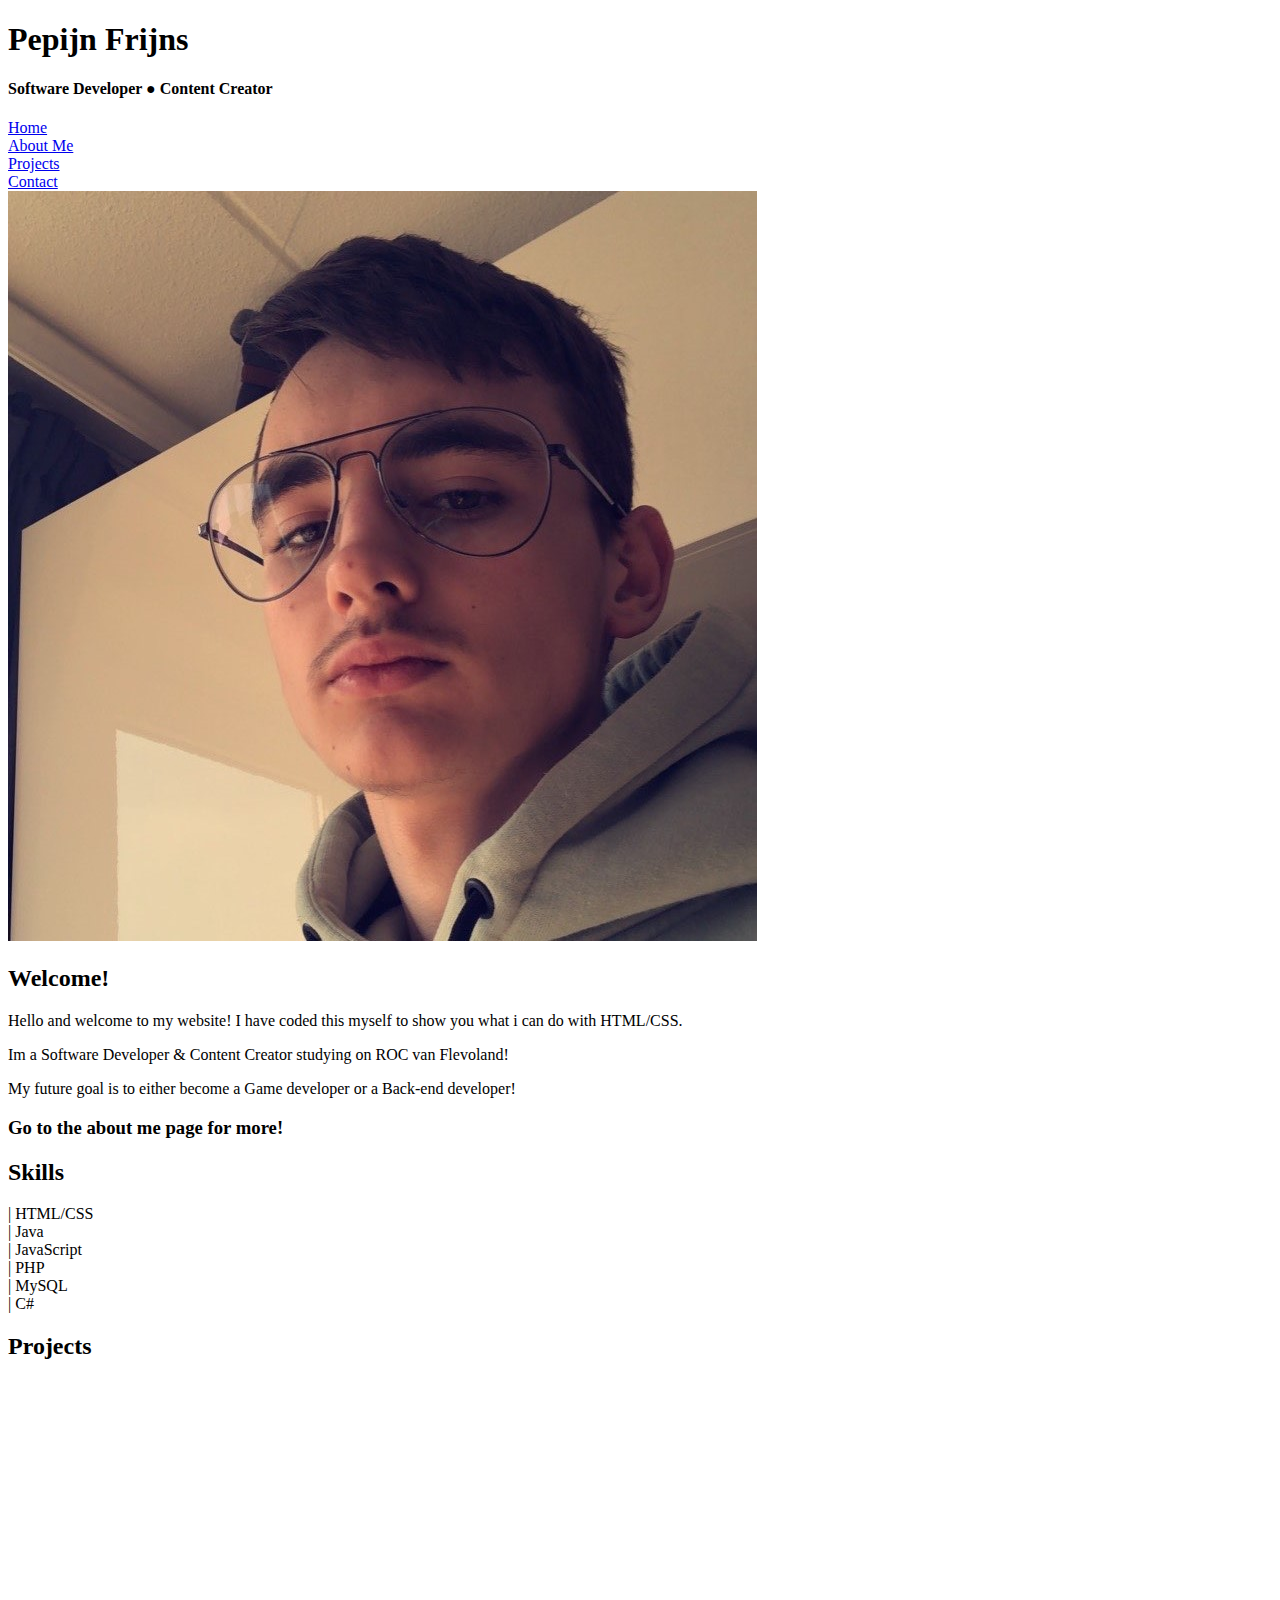
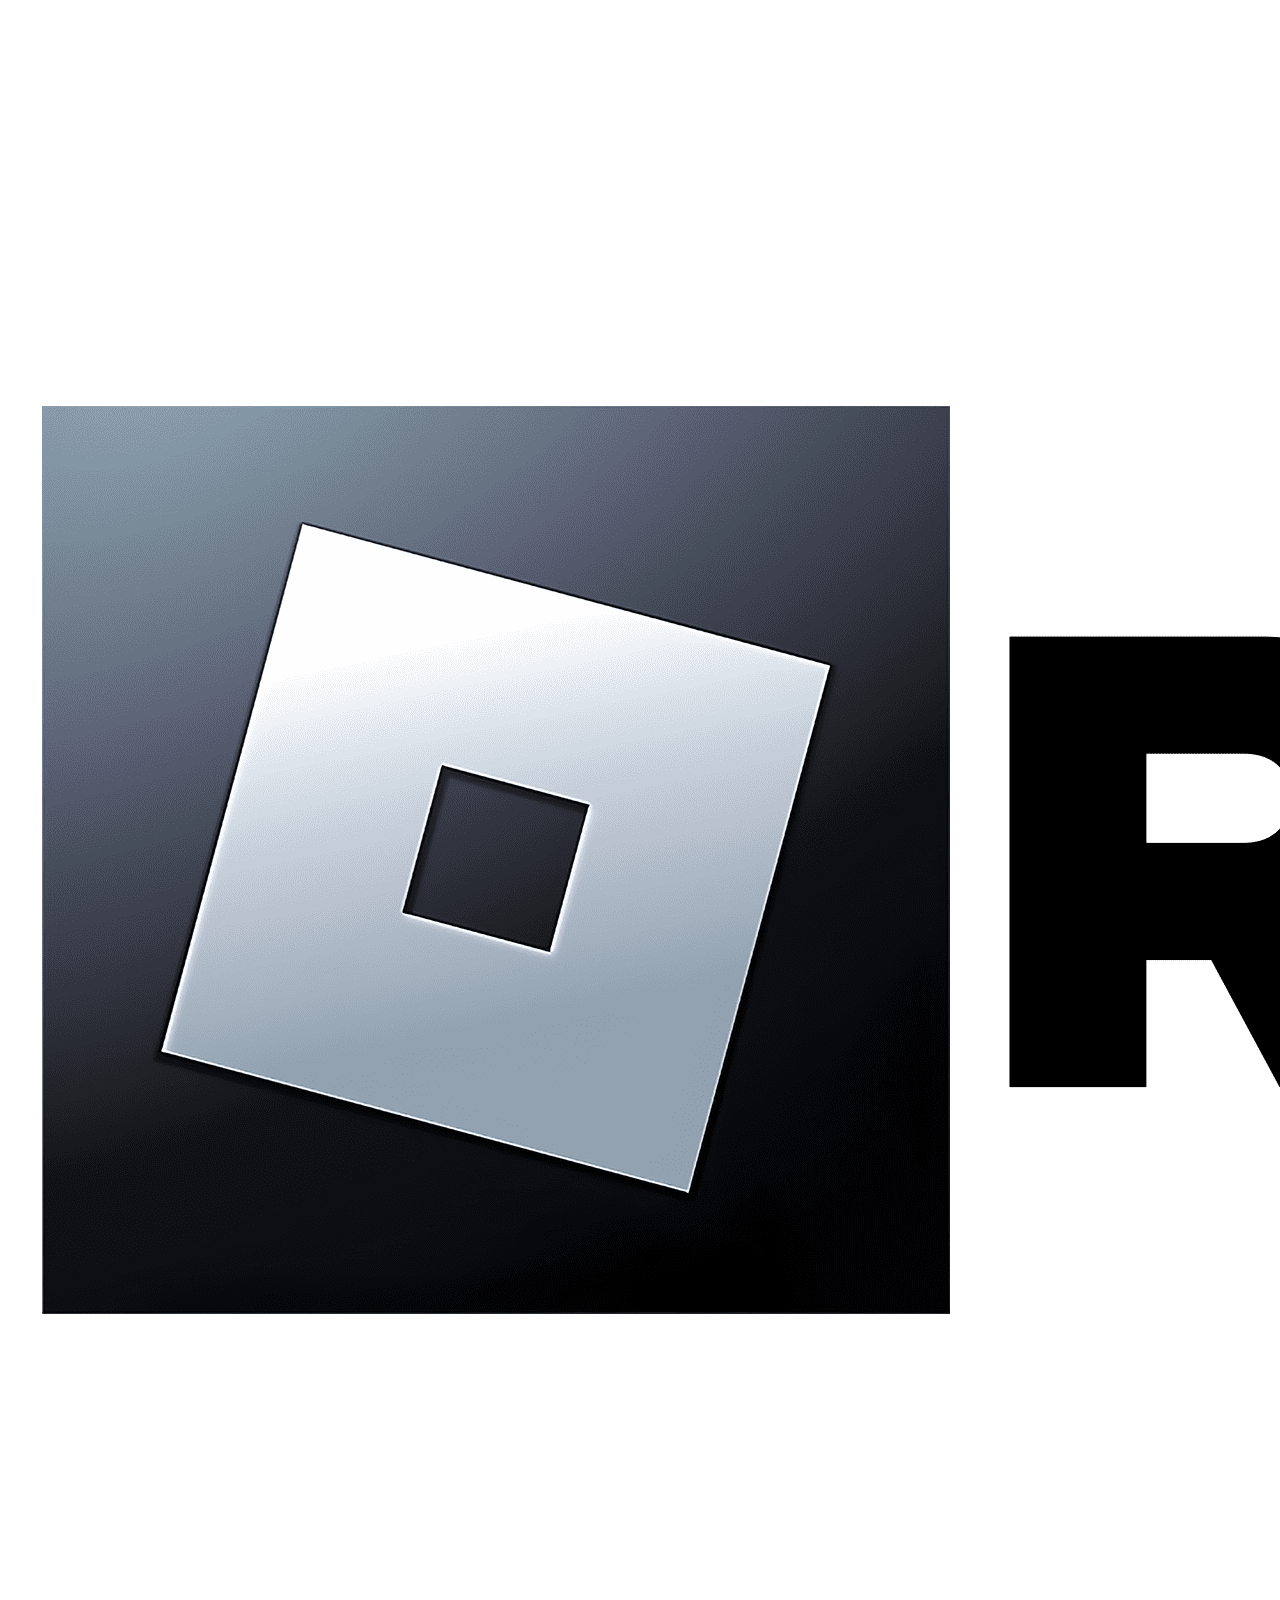
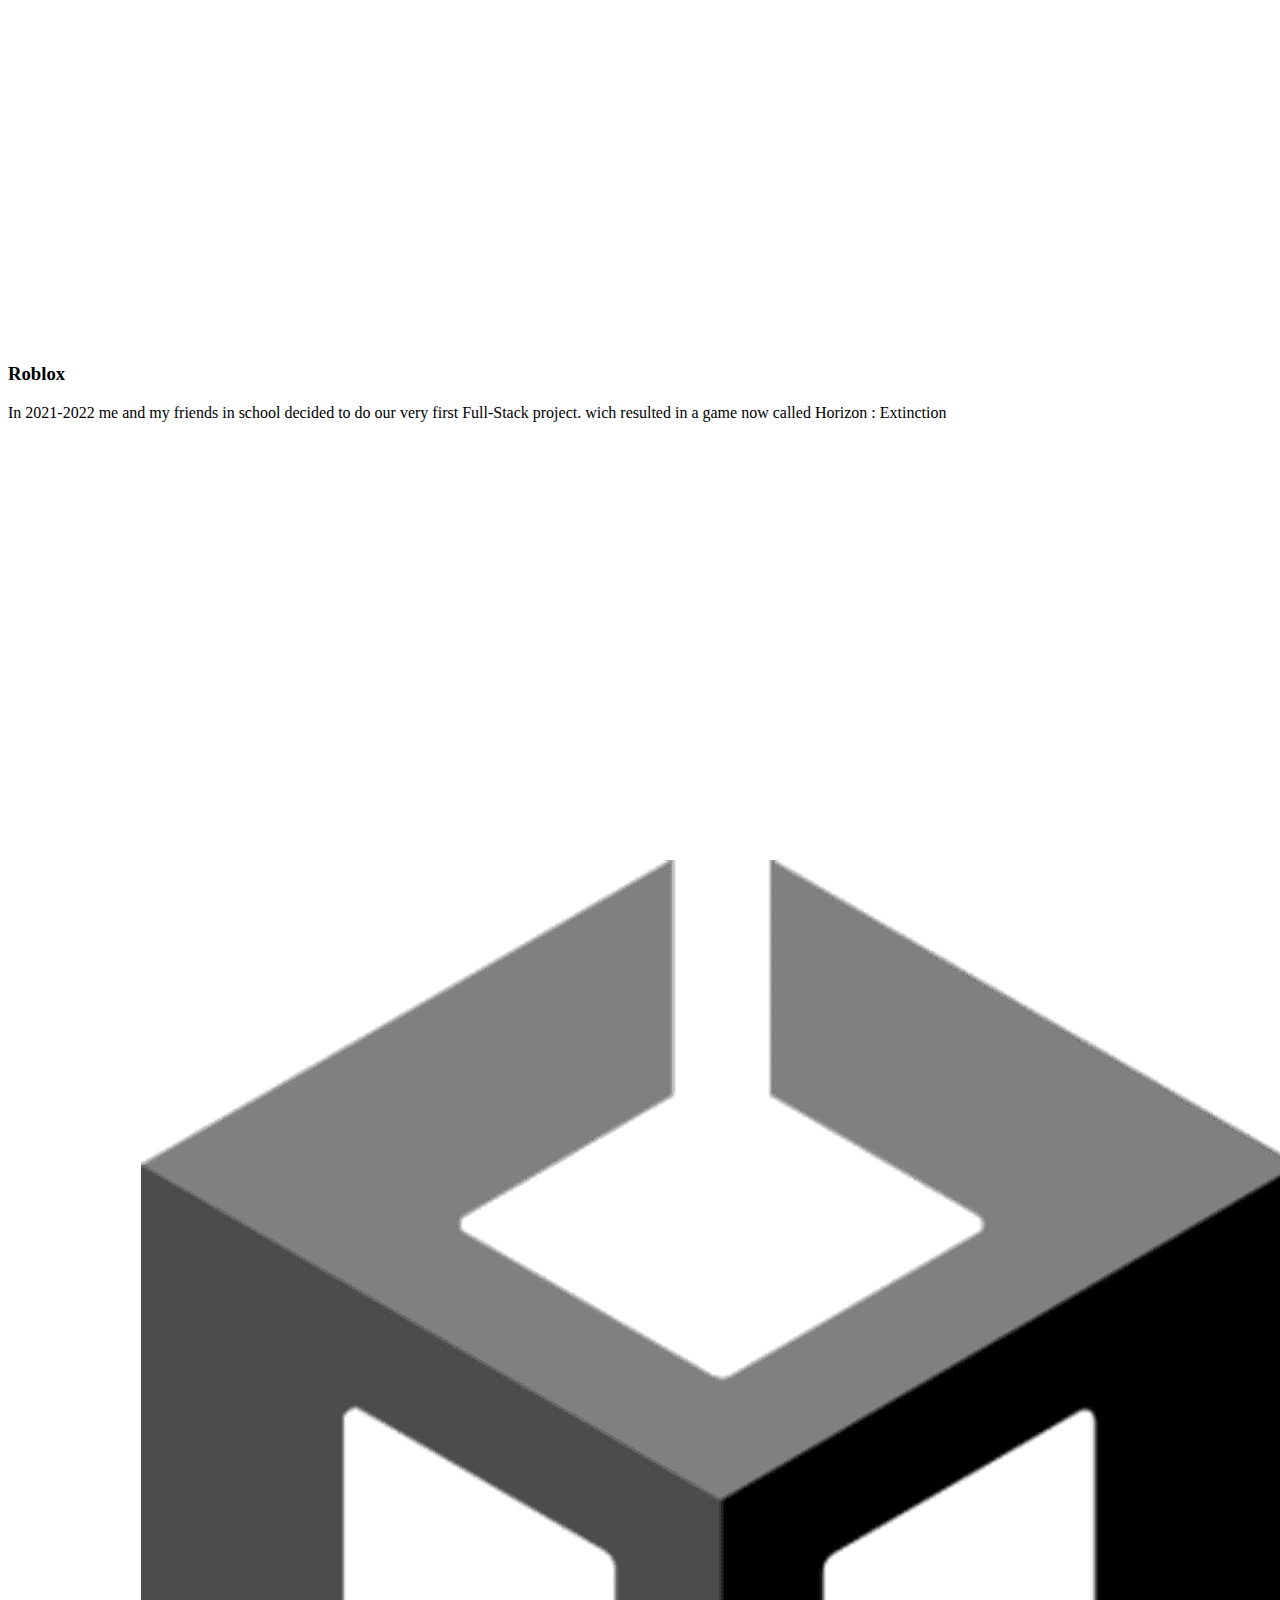
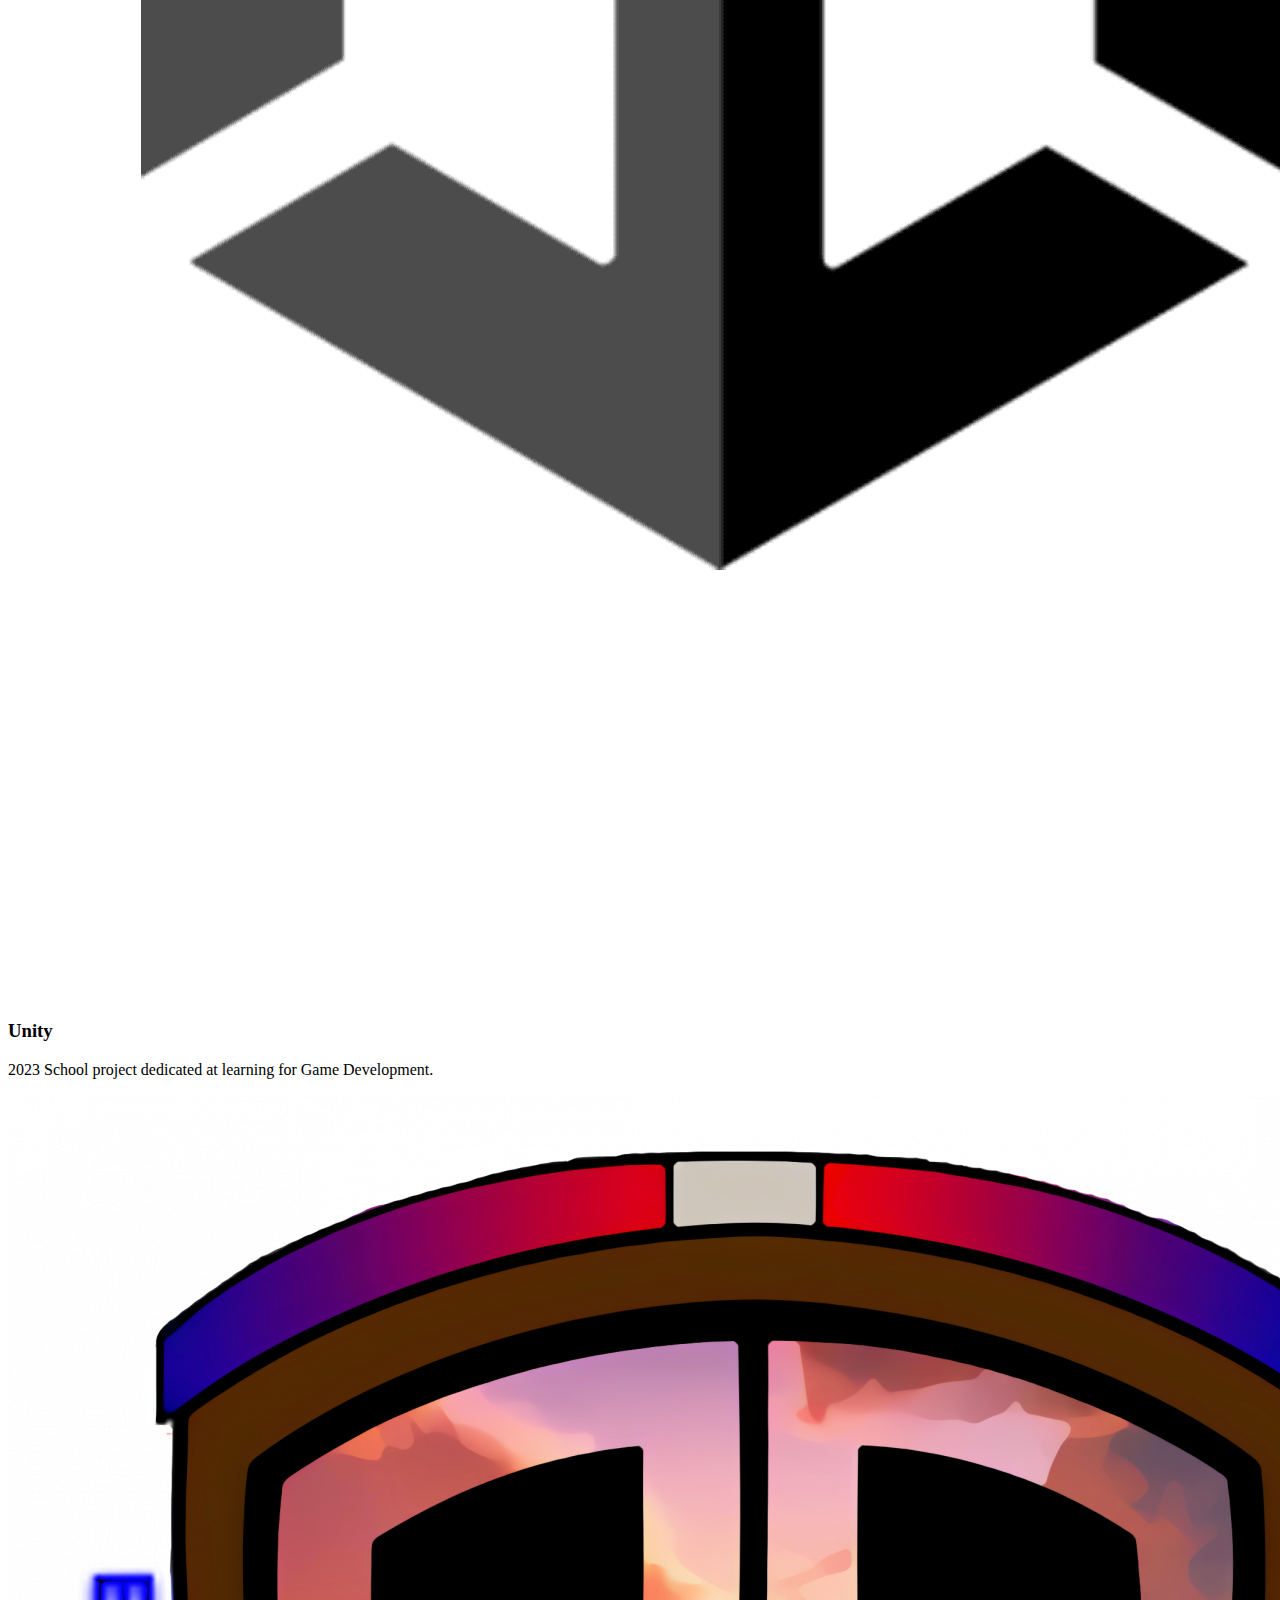
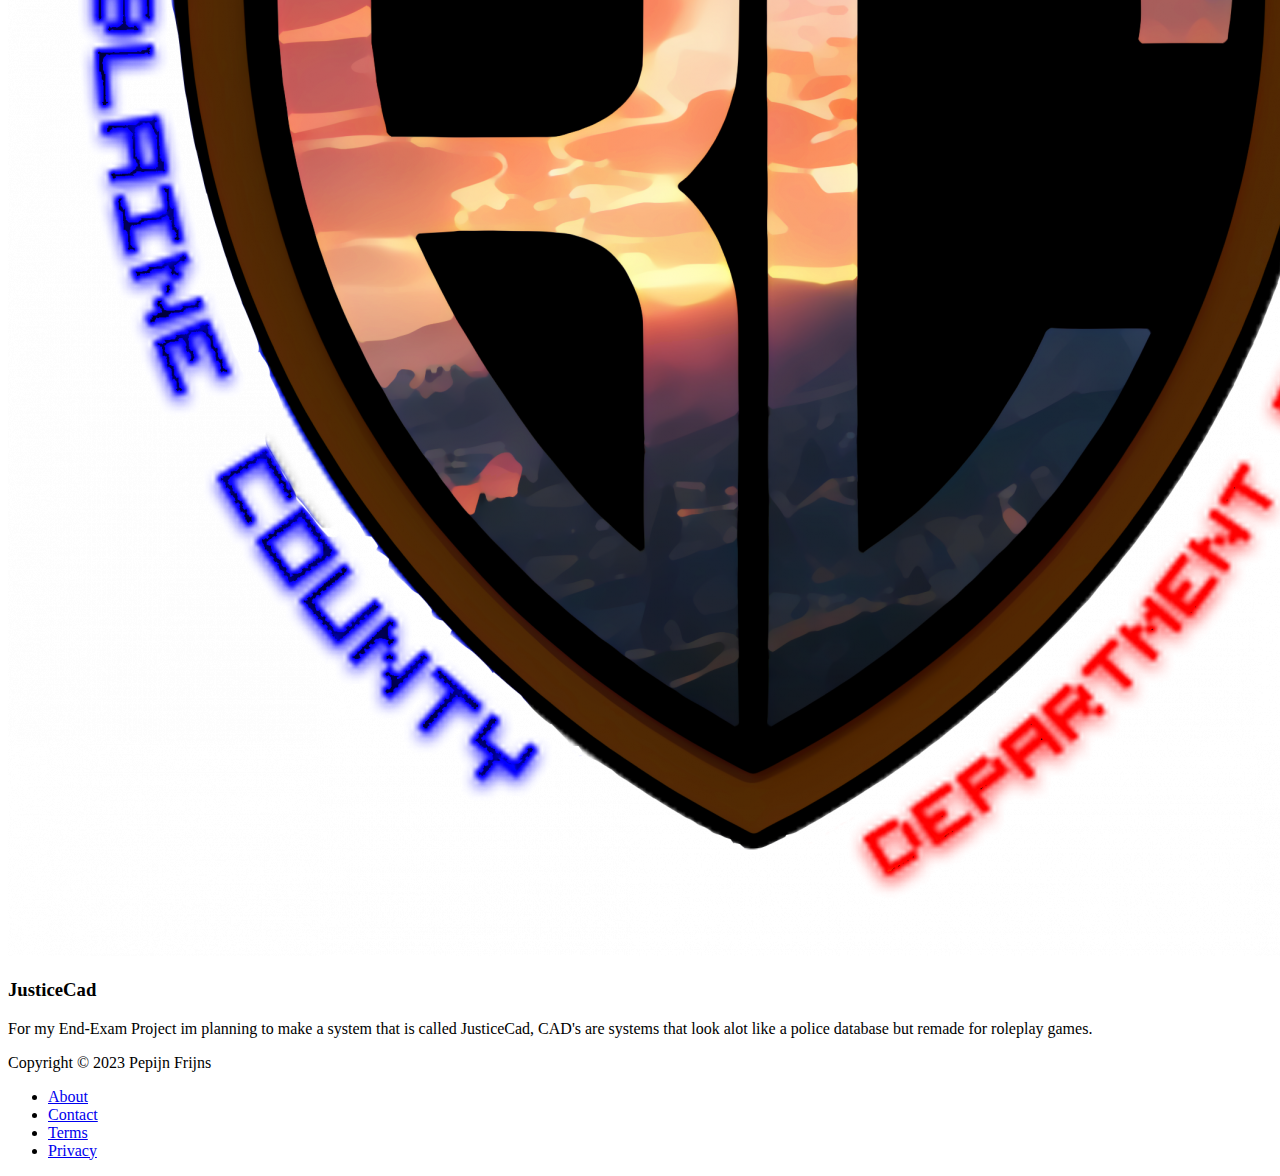
==== commit 7bdfd08b: "V0.1.9" ====
--- a/index.html
+++ b/index.html
@@ -18,7 +18,7 @@
           <div class="navbar">
             <a href="index.html"> <div class="navboxes">Home</div></a>
             <a href="aboutme.html"><div class="navboxes">About Me</div></a>
-            <a href="error.html"><div class="navboxes">Projects</div></a>
+            <a href="projects.html"><div class="navboxes">Projects</div></a>
             <a href="contact.html"><div class="navboxes">Contact</div></a>
           </div>
         </div>
@@ -33,7 +33,6 @@
               <p>My future goal is to either become a Game developer or a Back-end developer!</p> 
               <h3>Go to the about me page for more!</h3>
           </div>
-        </section>
         </section>
         <section class="skills">
           <div class="skills-box">
@@ -75,8 +74,8 @@
             </div>
             <div class="project">
               <img src="images/BCDOJRP.png" alt="BCDOJRPLogo">
-              <h3>BCDOJRP</h3>
-              <p>As hobby being a Creating content is what i love to do, and BCDOJRP is what i work on right now!</p>
+              <h3>JusticeCad</h3>
+              <p>For my End-Exam Project im planning to make a system that is called JusticeCad, CAD's are systems that look alot like a police database but remade for roleplay games.</p>
             </div>
           </div>
         </section>
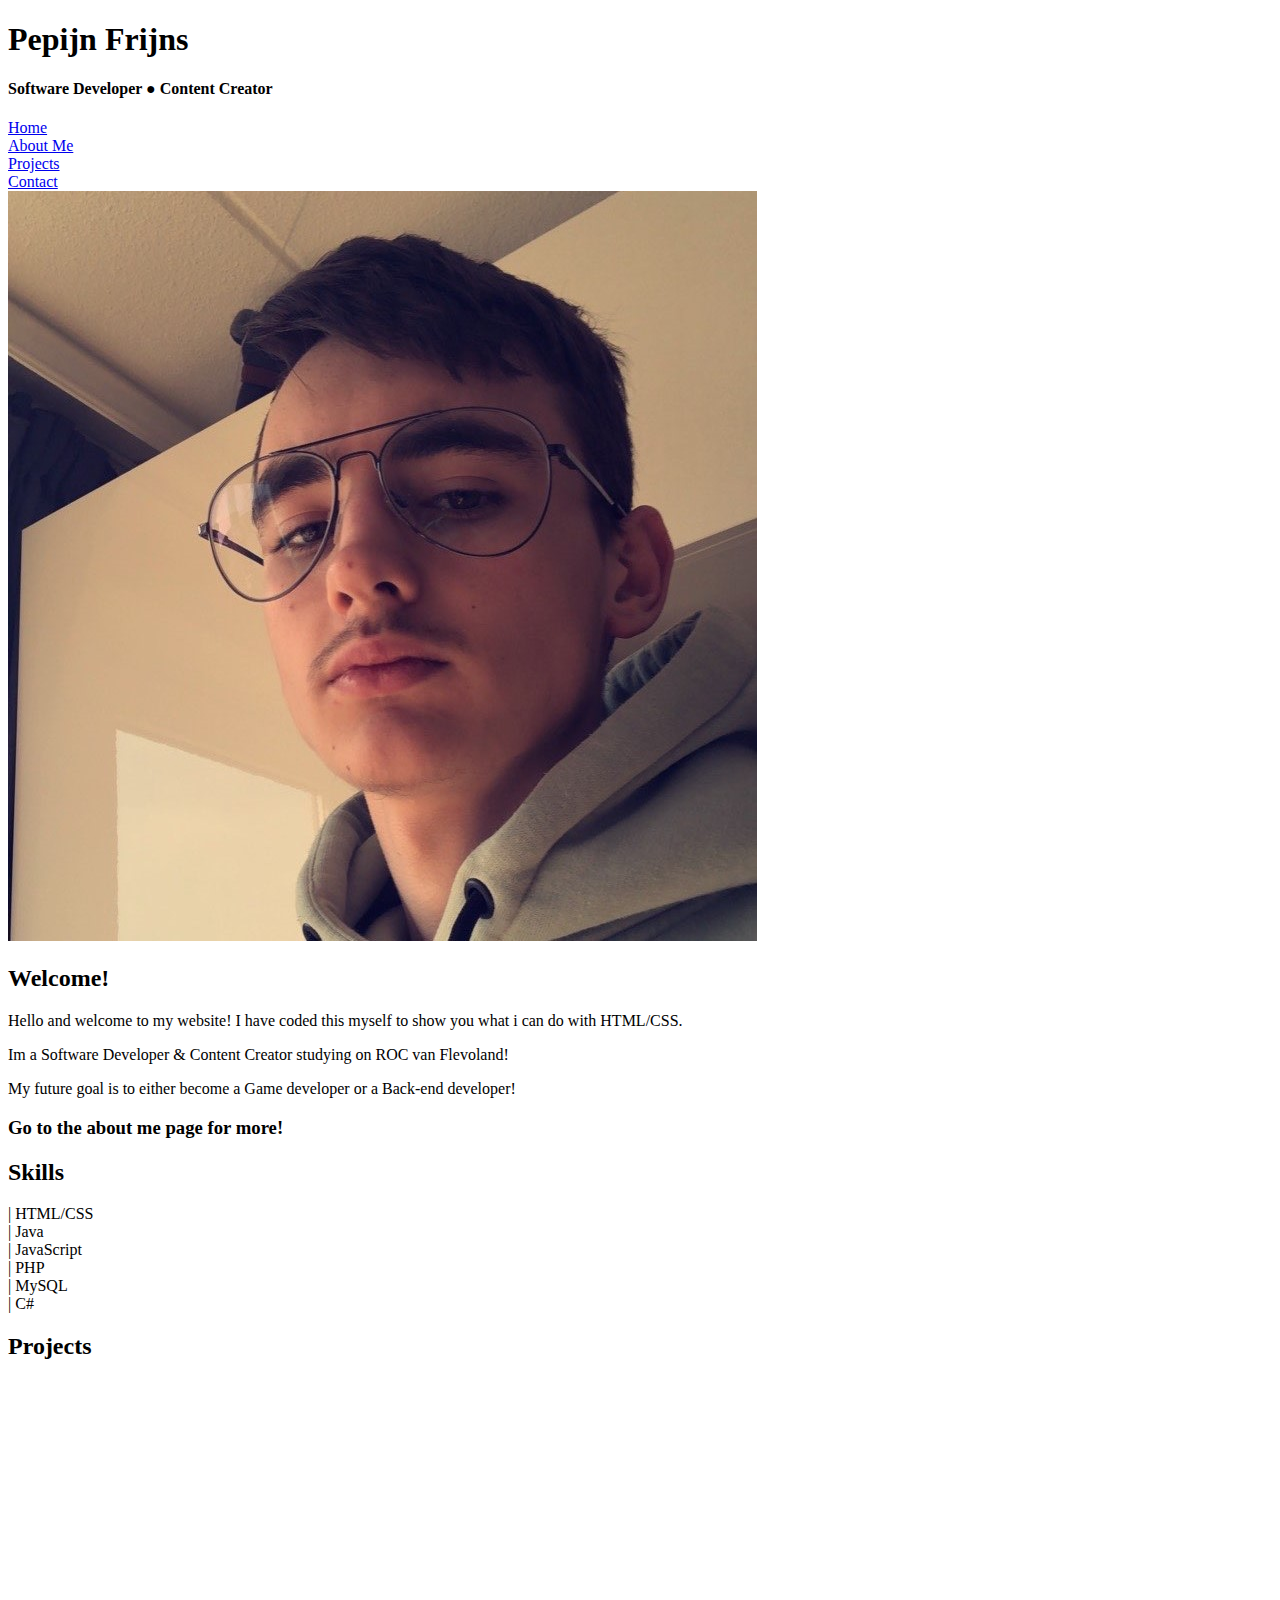
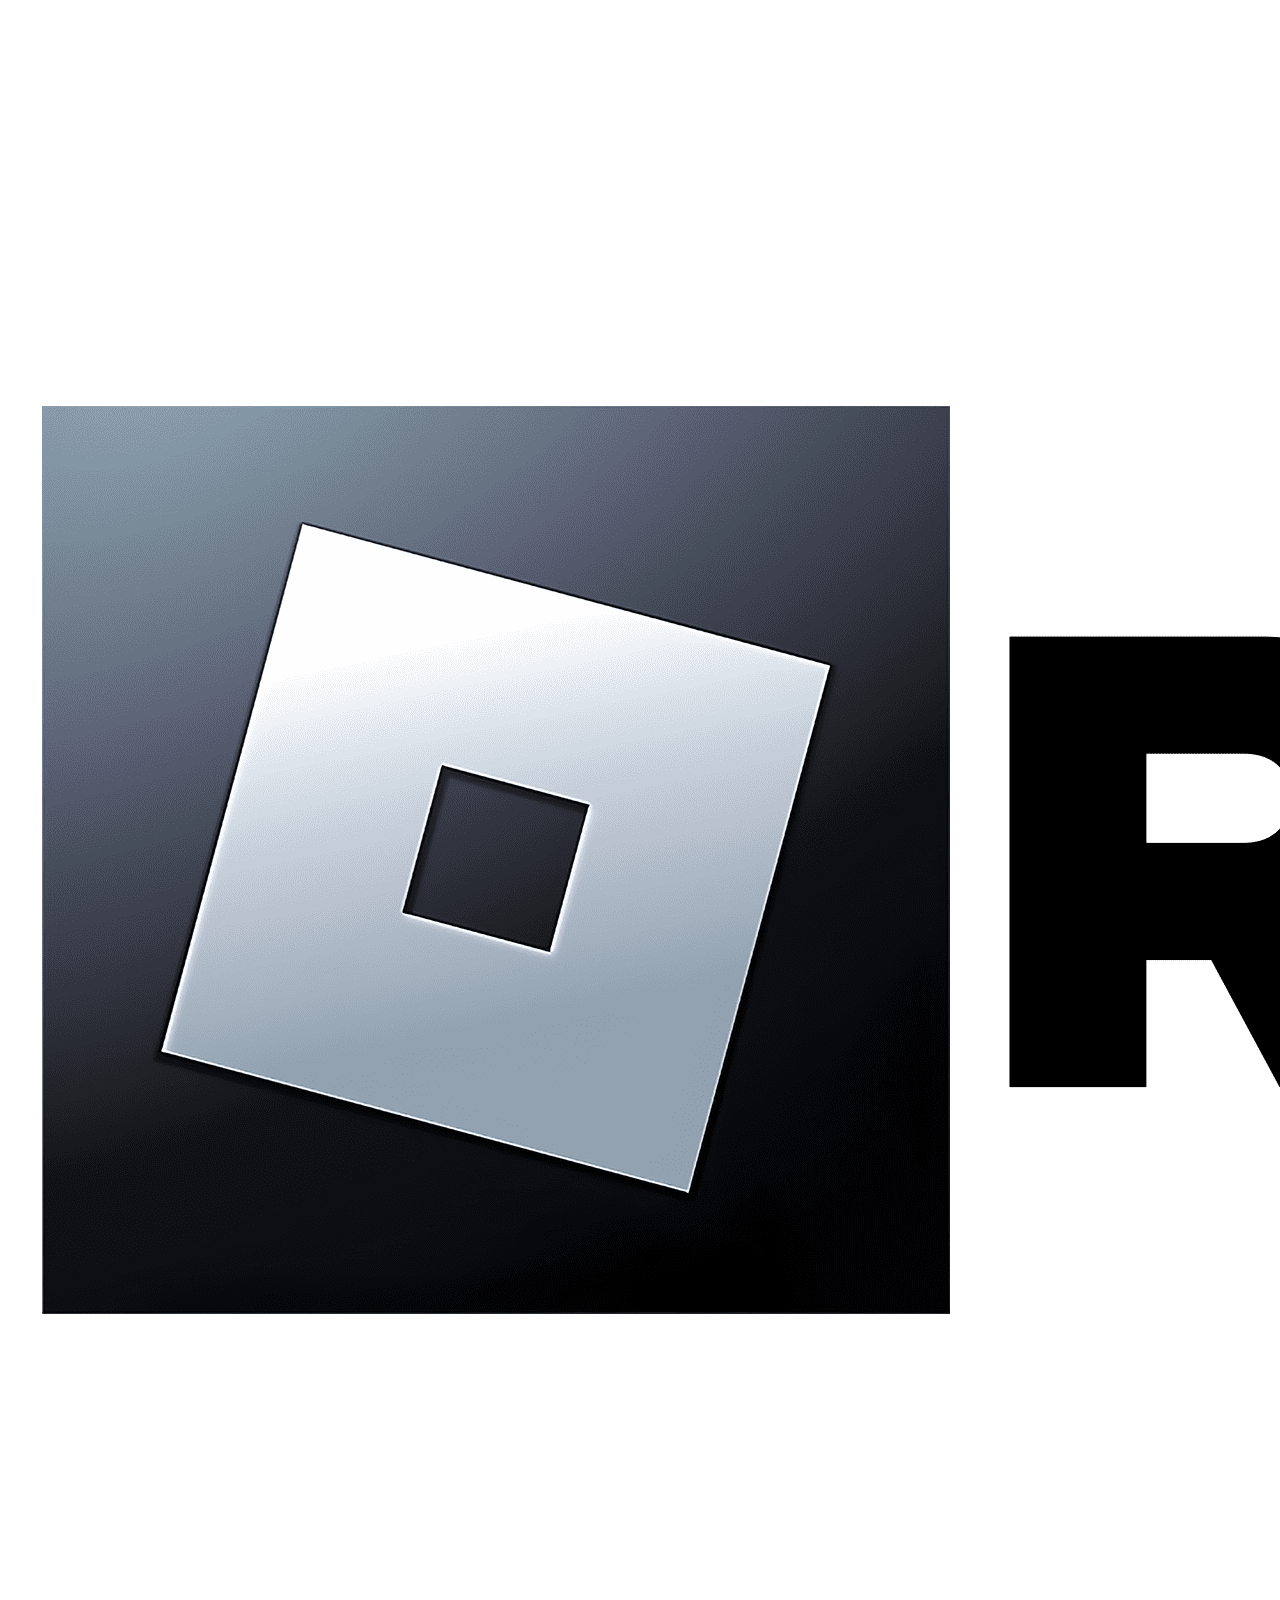
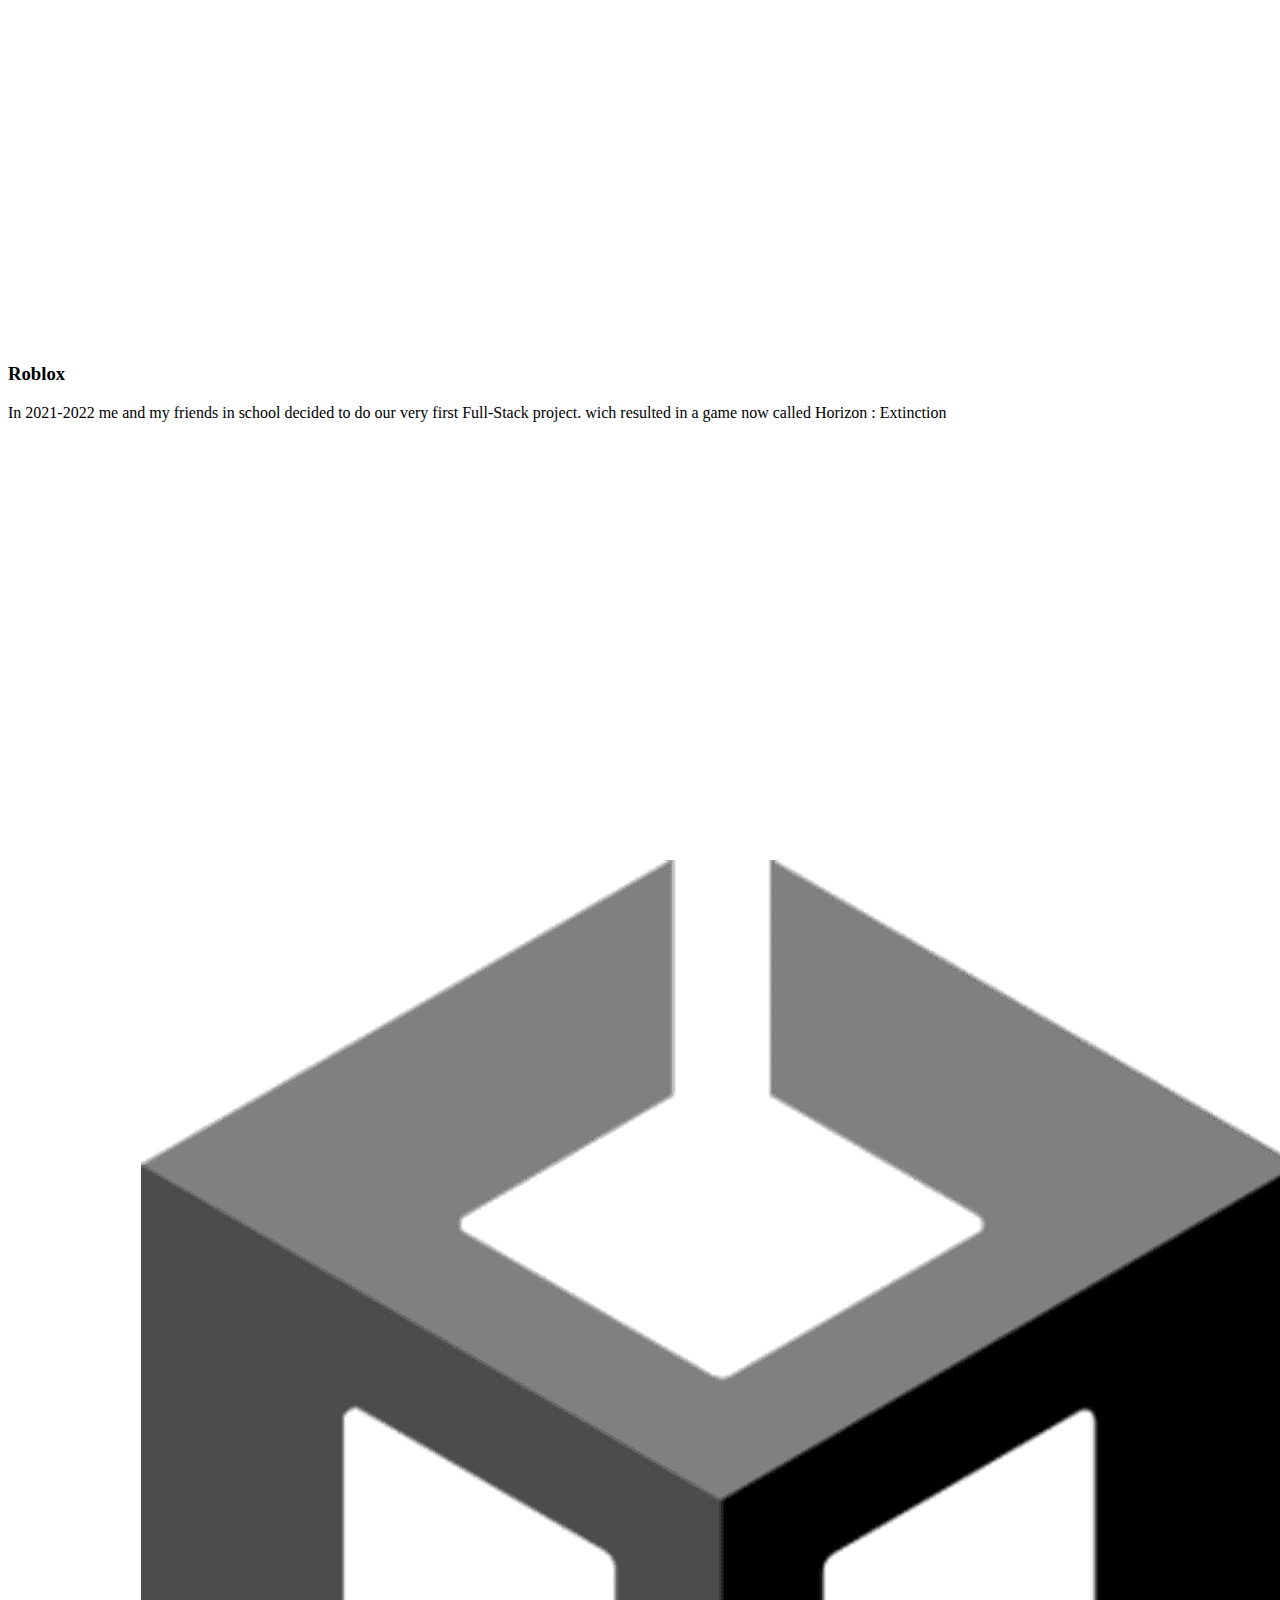
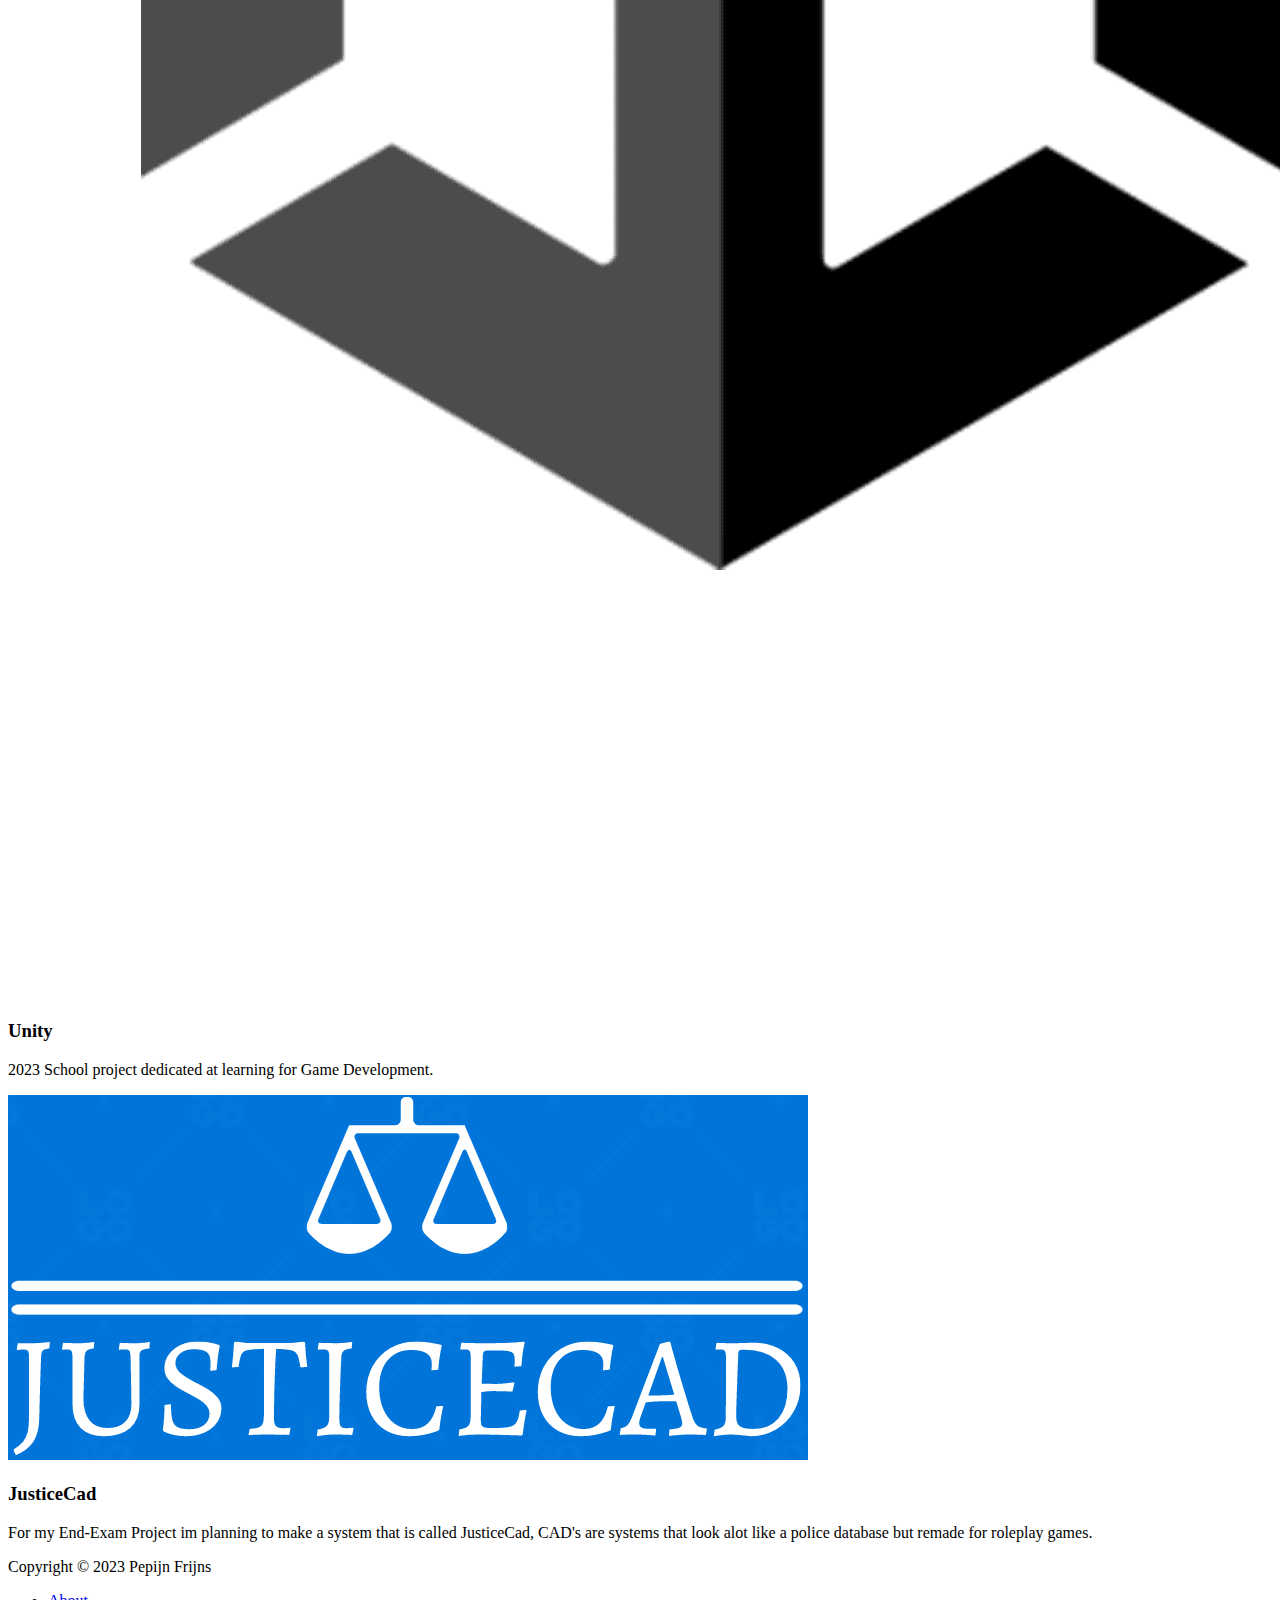
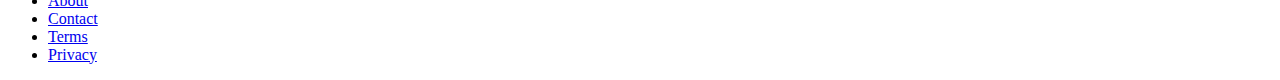
==== commit 1604fc88: "V0.2.0" ====
--- a/index.html
+++ b/index.html
@@ -73,7 +73,7 @@
               <p>2023 School project dedicated at learning for Game Development.</p>
             </div>
             <div class="project">
-              <img src="images/BCDOJRP.png" alt="BCDOJRPLogo">
+              <img src="images/justicecad2.png" alt="justiceLogo">
               <h3>JusticeCad</h3>
               <p>For my End-Exam Project im planning to make a system that is called JusticeCad, CAD's are systems that look alot like a police database but remade for roleplay games.</p>
             </div>
